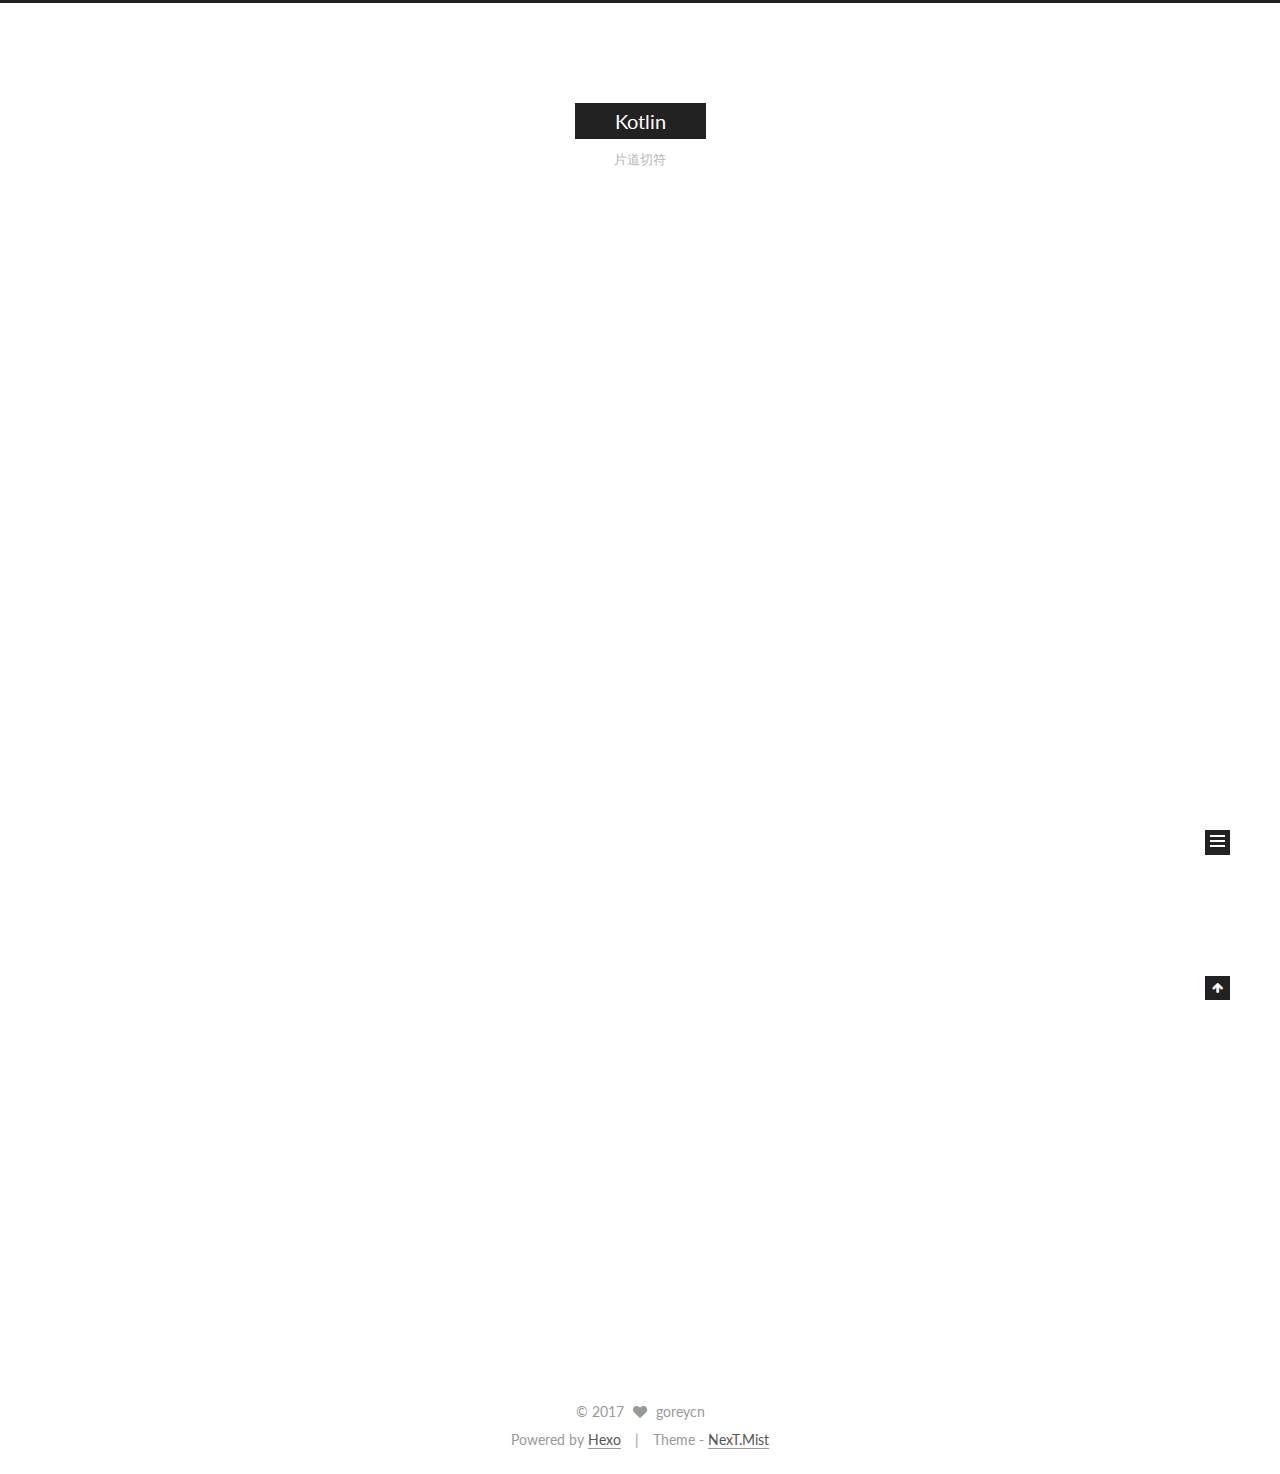
==== index.html @ f043ddad "Site updated: 2017-02-06 11:57:36" ====
<!doctype html>



  


<html class="theme-next mist use-motion" lang="en">
<head>
  <meta charset="UTF-8"/>
<meta http-equiv="X-UA-Compatible" content="IE=edge" />
<meta name="viewport" content="width=device-width, initial-scale=1, maximum-scale=1"/>



<meta http-equiv="Cache-Control" content="no-transform" />
<meta http-equiv="Cache-Control" content="no-siteapp" />












  
  
  <link href="/lib/fancybox/source/jquery.fancybox.css?v=2.1.5" rel="stylesheet" type="text/css" />




  
  
  
  

  
    
    
  

  

  

  

  

  
    
    
    <link href="//fonts.googleapis.com/css?family=Lato:300,300italic,400,400italic,700,700italic&subset=latin,latin-ext" rel="stylesheet" type="text/css">
  






<link href="/lib/font-awesome/css/font-awesome.min.css?v=4.6.2" rel="stylesheet" type="text/css" />

<link href="/css/main.css?v=5.1.0" rel="stylesheet" type="text/css" />


  <meta name="keywords" content="Hexo, NexT" />








  <link rel="shortcut icon" type="image/x-icon" href="/favicon.ico?v=5.1.0" />






<meta name="description" content="月を見るたび思い出せ">
<meta property="og:type" content="website">
<meta property="og:title" content="Kotlin">
<meta property="og:url" content="http://www.kotlin.me/index.html">
<meta property="og:site_name" content="Kotlin">
<meta property="og:description" content="月を見るたび思い出せ">
<meta name="twitter:card" content="summary">
<meta name="twitter:title" content="Kotlin">
<meta name="twitter:description" content="月を見るたび思い出せ">



<script type="text/javascript" id="hexo.configurations">
  var NexT = window.NexT || {};
  var CONFIG = {
    root: '/',
    scheme: 'Mist',
    sidebar: {"position":"left","display":"post"},
    fancybox: true,
    motion: true,
    duoshuo: {
      userId: '0',
      author: 'Author'
    },
    algolia: {
      applicationID: '',
      apiKey: '',
      indexName: '',
      hits: {"per_page":10},
      labels: {"input_placeholder":"Search for Posts","hits_empty":"We didn't find any results for the search: ${query}","hits_stats":"${hits} results found in ${time} ms"}
    }
  };
</script>



  <link rel="canonical" href="http://www.kotlin.me/"/>





  <title> Kotlin </title>
</head>

<body itemscope itemtype="http://schema.org/WebPage" lang="en">

  










  
  
    
  

  <div class="container one-collumn sidebar-position-left 
   page-home 
 ">
    <div class="headband"></div>

    <header id="header" class="header" itemscope itemtype="http://schema.org/WPHeader">
      <div class="header-inner"><div class="site-meta ">
  

  <div class="custom-logo-site-title">
    <a href="/"  class="brand" rel="start">
      <span class="logo-line-before"><i></i></span>
      <span class="site-title">Kotlin</span>
      <span class="logo-line-after"><i></i></span>
    </a>
  </div>
    
      <p class="site-subtitle">片道切符</p>
    
</div>

<div class="site-nav-toggle">
  <button>
    <span class="btn-bar"></span>
    <span class="btn-bar"></span>
    <span class="btn-bar"></span>
  </button>
</div>

<nav class="site-nav">
  

  
    <ul id="menu" class="menu">
      
        
        <li class="menu-item menu-item-home">
          <a href="/" rel="section">
            
              <i class="menu-item-icon fa fa-fw fa-home"></i> <br />
            
            Home
          </a>
        </li>
      
        
        <li class="menu-item menu-item-archives">
          <a href="/archives" rel="section">
            
              <i class="menu-item-icon fa fa-fw fa-archive"></i> <br />
            
            Archives
          </a>
        </li>
      

      
    </ul>
  

  
</nav>



 </div>
    </header>

    <main id="main" class="main">
      <div class="main-inner">
        <div class="content-wrap">
          <div id="content" class="content">
            
  <section id="posts" class="posts-expand">
    
      

  

  
  
  

  <article class="post post-type-normal " itemscope itemtype="http://schema.org/Article">
  <link itemprop="mainEntityOfPage" href="http://www.kotlin.me/2017/02/06/hello-world/">

  <span style="display:none" itemprop="author" itemscope itemtype="http://schema.org/Person">
    <meta itemprop="name" content="goreycn">
    <meta itemprop="description" content="">
    <meta itemprop="image" content="/uploads/avatar.jpg">
  </span>

  <span style="display:none" itemprop="publisher" itemscope itemtype="http://schema.org/Organization">
    <meta itemprop="name" content="Kotlin">
    <span style="display:none" itemprop="logo" itemscope itemtype="http://schema.org/ImageObject">
      <img style="display:none;" itemprop="url image" alt="Kotlin" src="">
    </span>
  </span>

    
      <header class="post-header">

        
        
          <h1 class="post-title" itemprop="name headline">
            
            
              
                
                <a class="post-title-link" href="/2017/02/06/hello-world/" itemprop="url">
                  Hello World
                </a>
              
            
          </h1>
        

        <div class="post-meta">
          <span class="post-time">
            
              <span class="post-meta-item-icon">
                <i class="fa fa-calendar-o"></i>
              </span>
              
                <span class="post-meta-item-text">Posted on</span>
              
              <time title="Post created" itemprop="dateCreated datePublished" datetime="2017-02-06T10:42:51+08:00">
                2017-02-06
              </time>
            

            

            
          </span>

          

          
            
              <span class="post-comments-count">
                <span class="post-meta-divider">|</span>
                <span class="post-meta-item-icon">
                  <i class="fa fa-comment-o"></i>
                </span>
                <a href="/2017/02/06/hello-world/#comments" itemprop="discussionUrl">
                  <span class="post-comments-count ds-thread-count" data-thread-key="2017/02/06/hello-world/" itemprop="commentCount"></span>
                </a>
              </span>
            
          

          

          
          

          

          

        </div>
      </header>
    


    <div class="post-body" itemprop="articleBody">

      
      

      
        
          
            <p>Welcome to <a href="https://hexo.io/" target="_blank" rel="external">Hexo</a>! This is your very first post. Check <a href="https://hexo.io/docs/" target="_blank" rel="external">documentation</a> for more info. If you get any problems when using Hexo, you can find the answer in <a href="https://hexo.io/docs/troubleshooting.html" target="_blank" rel="external">troubleshooting</a> or you can ask me on <a href="https://github.com/hexojs/hexo/issues" target="_blank" rel="external">GitHub</a>.</p>
<h2 id="Quick-Start"><a href="#Quick-Start" class="headerlink" title="Quick Start"></a>Quick Start</h2><h3 id="Create-a-new-post"><a href="#Create-a-new-post" class="headerlink" title="Create a new post"></a>Create a new post</h3><figure class="highlight bash"><table><tr><td class="gutter"><pre><div class="line">1</div></pre></td><td class="code"><pre><div class="line">$ hexo new <span class="string">"My New Post"</span></div></pre></td></tr></table></figure>
<p>More info: <a href="https://hexo.io/docs/writing.html" target="_blank" rel="external">Writing</a></p>
<h3 id="Run-server"><a href="#Run-server" class="headerlink" title="Run server"></a>Run server</h3><figure class="highlight bash"><table><tr><td class="gutter"><pre><div class="line">1</div></pre></td><td class="code"><pre><div class="line">$ hexo server</div></pre></td></tr></table></figure>
<p>More info: <a href="https://hexo.io/docs/server.html" target="_blank" rel="external">Server</a></p>
<h3 id="Generate-static-files"><a href="#Generate-static-files" class="headerlink" title="Generate static files"></a>Generate static files</h3><figure class="highlight bash"><table><tr><td class="gutter"><pre><div class="line">1</div></pre></td><td class="code"><pre><div class="line">$ hexo generate</div></pre></td></tr></table></figure>
<p>More info: <a href="https://hexo.io/docs/generating.html" target="_blank" rel="external">Generating</a></p>
<h3 id="Deploy-to-remote-sites"><a href="#Deploy-to-remote-sites" class="headerlink" title="Deploy to remote sites"></a>Deploy to remote sites</h3><figure class="highlight bash"><table><tr><td class="gutter"><pre><div class="line">1</div></pre></td><td class="code"><pre><div class="line">$ hexo deploy</div></pre></td></tr></table></figure>
<p>More info: <a href="https://hexo.io/docs/deployment.html" target="_blank" rel="external">Deployment</a></p>

          
        
      
    </div>

    <div>
      
    </div>

    <div>
      
    </div>


    <footer class="post-footer">
      

      

      
      
        <div class="post-eof"></div>
      
    </footer>
  </article>


    
  </section>

  

          
          </div>
          


          

        </div>
        
          
  
  <div class="sidebar-toggle">
    <div class="sidebar-toggle-line-wrap">
      <span class="sidebar-toggle-line sidebar-toggle-line-first"></span>
      <span class="sidebar-toggle-line sidebar-toggle-line-middle"></span>
      <span class="sidebar-toggle-line sidebar-toggle-line-last"></span>
    </div>
  </div>

  <aside id="sidebar" class="sidebar">
    <div class="sidebar-inner">

      

      

      <section class="site-overview sidebar-panel sidebar-panel-active">
        <div class="site-author motion-element" itemprop="author" itemscope itemtype="http://schema.org/Person">
          <img class="site-author-image" itemprop="image"
               src="/uploads/avatar.jpg"
               alt="goreycn" />
          <p class="site-author-name" itemprop="name">goreycn</p>
          <p class="site-description motion-element" itemprop="description">月を見るたび思い出せ</p>
        </div>
        <nav class="site-state motion-element">
        
          
            <div class="site-state-item site-state-posts">
              <a href="/archives">
                <span class="site-state-item-count">1</span>
                <span class="site-state-item-name">posts</span>
              </a>
            </div>
          

          

          

        </nav>

        

        <div class="links-of-author motion-element">
          
        </div>

        
        

        
        

        


      </section>

      

    </div>
  </aside>


        
      </div>
    </main>

    <footer id="footer" class="footer">
      <div class="footer-inner">
        <div class="copyright" >
  
  &copy; 
  <span itemprop="copyrightYear">2017</span>
  <span class="with-love">
    <i class="fa fa-heart"></i>
  </span>
  <span class="author" itemprop="copyrightHolder">goreycn</span>
</div>


<div class="powered-by">
  Powered by <a class="theme-link" href="https://hexo.io">Hexo</a>
</div>

<div class="theme-info">
  Theme -
  <a class="theme-link" href="https://github.com/iissnan/hexo-theme-next">
    NexT.Mist
  </a>
</div>


        

        
      </div>
    </footer>

    <div class="back-to-top">
      <i class="fa fa-arrow-up"></i>
    </div>
  </div>

  

<script type="text/javascript">
  if (Object.prototype.toString.call(window.Promise) !== '[object Function]') {
    window.Promise = null;
  }
</script>









  




  
  <script type="text/javascript" src="/lib/jquery/index.js?v=2.1.3"></script>

  
  <script type="text/javascript" src="/lib/fastclick/lib/fastclick.min.js?v=1.0.6"></script>

  
  <script type="text/javascript" src="/lib/jquery_lazyload/jquery.lazyload.js?v=1.9.7"></script>

  
  <script type="text/javascript" src="/lib/velocity/velocity.min.js?v=1.2.1"></script>

  
  <script type="text/javascript" src="/lib/velocity/velocity.ui.min.js?v=1.2.1"></script>

  
  <script type="text/javascript" src="/lib/fancybox/source/jquery.fancybox.pack.js?v=2.1.5"></script>


  


  <script type="text/javascript" src="/js/src/utils.js?v=5.1.0"></script>

  <script type="text/javascript" src="/js/src/motion.js?v=5.1.0"></script>



  
  

  

  


  <script type="text/javascript" src="/js/src/bootstrap.js?v=5.1.0"></script>



  

  
    
  

  <script type="text/javascript">
    var duoshuoQuery = {short_name:"kotlin"};
    (function() {
      var ds = document.createElement('script');
      ds.type = 'text/javascript';ds.async = true;
      ds.id = 'duoshuo-script';
      ds.src = (document.location.protocol == 'https:' ? 'https:' : 'http:') + '//static.duoshuo.com/embed.js';
      ds.charset = 'UTF-8';
      (document.getElementsByTagName('head')[0]
      || document.getElementsByTagName('body')[0]).appendChild(ds);
    })();
  </script>

  
    
    
    <script src="/lib/ua-parser-js/dist/ua-parser.min.js?v=0.7.9"></script>
    <script src="/js/src/hook-duoshuo.js"></script>
  












  
  

  

  

  

  


</body>
</html>
---- css/main.css ----
/* normalize.css v3.0.2 | MIT License | git.io/normalize */
html {
  font-family: sans-serif; /* 1 */
  -ms-text-size-adjust: 100%; /* 2 */
  -webkit-text-size-adjust: 100%; /* 2 */
}
body {
  margin: 0;
}
article,
aside,
details,
figcaption,
figure,
footer,
header,
hgroup,
main,
menu,
nav,
section,
summary {
  display: block;
}
audio,
canvas,
progress,
video {
  display: inline-block; /* 1 */
  vertical-align: baseline; /* 2 */
}
audio:not([controls]) {
  display: none;
  height: 0;
}
[hidden],
template {
  display: none;
}
a {
  background-color: transparent;
}
a:active,
a:hover {
  outline: 0;
}
abbr[title] {
  border-bottom: 1px dotted;
}
b,
strong {
  font-weight: bold;
}
dfn {
  font-style: italic;
}
h1 {
  font-size: 2em;
  margin: 0.67em 0;
}
mark {
  background: #ff0;
  color: #000;
}
small {
  font-size: 80%;
}
sub,
sup {
  font-size: 75%;
  line-height: 0;
  position: relative;
  vertical-align: baseline;
}
sup {
  top: -0.5em;
}
sub {
  bottom: -0.25em;
}
img {
  border: 0;
}
svg:not(:root) {
  overflow: hidden;
}
figure {
  margin: 1em 40px;
}
hr {
  -moz-box-sizing: content-box;
  box-sizing: content-box;
  height: 0;
}
pre {
  overflow: auto;
}
code,
kbd,
pre,
samp {
  font-family: monospace, monospace;
  font-size: 1em;
}
button,
input,
optgroup,
select,
textarea {
  color: inherit; /* 1 */
  font: inherit; /* 2 */
  margin: 0; /* 3 */
}
button {
  overflow: visible;
}
button,
select {
  text-transform: none;
}
button,
html input[type="button"],
input[type="reset"],
input[type="submit"] {
  -webkit-appearance: button; /* 2 */
  cursor: pointer; /* 3 */
}
button[disabled],
html input[disabled] {
  cursor: default;
}
button::-moz-focus-inner,
input::-moz-focus-inner {
  border: 0;
  padding: 0;
}
input {
  line-height: normal;
}
input[type="checkbox"],
input[type="radio"] {
  box-sizing: border-box; /* 1 */
  padding: 0; /* 2 */
}
input[type="number"]::-webkit-inner-spin-button,
input[type="number"]::-webkit-outer-spin-button {
  height: auto;
}
input[type="search"] {
  -webkit-appearance: textfield; /* 1 */
  -moz-box-sizing: content-box;
  -webkit-box-sizing: content-box; /* 2 */
  box-sizing: content-box;
}
input[type="search"]::-webkit-search-cancel-button,
input[type="search"]::-webkit-search-decoration {
  -webkit-appearance: none;
}
fieldset {
  border: 1px solid #c0c0c0;
  margin: 0 2px;
  padding: 0.35em 0.625em 0.75em;
}
legend {
  border: 0; /* 1 */
  padding: 0; /* 2 */
}
textarea {
  overflow: auto;
}
optgroup {
  font-weight: bold;
}
table {
  border-collapse: collapse;
  border-spacing: 0;
}
td,
th {
  padding: 0;
}
::selection {
  background: #262a30;
  color: #fff;
}
body {
  position: relative;
  font-family: 'Lato', "PingFang SC", "Microsoft YaHei", sans-serif;
  font-size: 14px;
  line-height: 2;
  color: #555;
  background: #fff;
}
@media (max-width: 767px) {
  body {
    padding-right: 0 !important;
  }
}
@media (min-width: 768px) and (max-width: 991px) {
  body {
    padding-right: 0 !important;
  }
}
@media (min-width: 1600px) {
  body {
    font-size: 16px;
  }
}
h1,
h2,
h3,
h4,
h5,
h6 {
  margin: 0;
  padding: 0;
  font-weight: bold;
  line-height: 1.5;
  font-family: 'Lato', "PingFang SC", "Microsoft YaHei", sans-serif;
}
h2,
h3,
h4,
h5,
h6 {
  margin: 20px 0 15px;
}
h1 {
  font-size: 22px;
}
@media (max-width: 767px) {
  h1 {
    font-size: 18px;
  }
}
h2 {
  font-size: 20px;
}
@media (max-width: 767px) {
  h2 {
    font-size: 16px;
  }
}
h3 {
  font-size: 18px;
}
@media (max-width: 767px) {
  h3 {
    font-size: 14px;
  }
}
h4 {
  font-size: 16px;
}
@media (max-width: 767px) {
  h4 {
    font-size: 12px;
  }
}
h5 {
  font-size: 14px;
}
@media (max-width: 767px) {
  h5 {
    font-size: 10px;
  }
}
h6 {
  font-size: 12px;
}
@media (max-width: 767px) {
  h6 {
    font-size: 8px;
  }
}
p {
  margin: 0 0 25px 0;
}
a {
  color: #555;
  text-decoration: none;
  border-bottom: 1px solid #999;
  word-wrap: break-word;
}
a:hover {
  color: #222;
  border-bottom-color: #222;
}
ul {
  list-style: none;
}
blockquote {
  margin: 0;
  padding: 0;
}
img {
  display: block;
  margin: auto;
  max-width: 100%;
  height: auto;
}
hr {
  margin: 40px 0;
  height: 3px;
  border: none;
  background-color: #ddd;
  background-image: repeating-linear-gradient(-45deg, #fff, #fff 4px, transparent 4px, transparent 8px);
}
blockquote {
  padding: 0 15px;
  color: #666;
  border-left: 4px solid #ddd;
}
blockquote cite::before {
  content: "-";
  padding: 0 5px;
}
dt {
  font-weight: 700;
}
dd {
  margin: 0;
  padding: 0;
}
.text-left {
  text-align: left;
}
.text-center {
  text-align: center;
}
.text-right {
  text-align: right;
}
.text-justify {
  text-align: justify;
}
.text-nowrap {
  white-space: nowrap;
}
.text-lowercase {
  text-transform: lowercase;
}
.text-uppercase {
  text-transform: uppercase;
}
.text-capitalize {
  text-transform: capitalize;
}
.center-block {
  display: block;
  margin-left: auto;
  margin-right: auto;
}
.clearfix:before,
.clearfix:after {
  content: " ";
  display: table;
}
.clearfix:after {
  clear: both;
}
.pullquote {
  width: 45%;
}
.pullquote.left {
  float: left;
  margin-left: 5px;
  margin-right: 10px;
}
.pullquote.right {
  float: right;
  margin-left: 10px;
  margin-right: 5px;
}
.affix.affix.affix {
  position: fixed;
}
.translation {
  margin-top: -20px;
  font-size: 14px;
  color: #999;
}
.scrollbar-measure {
  width: 100px;
  height: 100px;
  overflow: scroll;
  position: absolute;
  top: -9999px;
}
.use-motion .motion-element {
  opacity: 0;
}
#local-search-input {
  padding: 3px;
  border: none;
  text-indent: 14px;
  border-radius: 0;
  width: 140px;
  outline: none;
  border-bottom: 1px solid #999;
  background: inherit;
  opacity: 0.5;
}
#local-search-input:focus {
  opacity: 1;
}
.search-icon {
  position: absolute;
  top: 9px;
}
table {
  margin: 20px 0;
  width: 100%;
  border-collapse: collapse;
  border-spacing: 0;
  border: 1px solid #ddd;
  font-size: 14px;
  table-layout: fixed;
  word-wrap: break-all;
}
table>tbody>tr:nth-of-type(odd) {
  background-color: #f9f9f9;
}
table>tbody>tr:hover {
  background-color: #f5f5f5;
}
caption,
th,
td {
  padding: 8px;
  text-align: left;
  vertical-align: middle;
  font-weight: normal;
}
th,
td {
  border-bottom: 3px solid #ddd;
  border-right: 1px solid #eee;
}
th {
  padding-bottom: 10px;
  font-weight: 700;
}
td {
  border-bottom-width: 1px;
}
html,
body {
  height: 100%;
}
.container {
  position: relative;
  min-height: 100%;
}
.header-inner {
  margin: 0 auto;
  padding: 100px 0 70px;
  width: 700px;
}
@media (min-width: 1600px) {
  .container .header-inner {
    width: 900px;
  }
}
.main {
  padding-bottom: 150px;
}
.main-inner {
  margin: 0 auto;
  width: 700px;
}
@media (min-width: 1600px) {
  .container .main-inner {
    width: 900px;
  }
}
.footer {
  position: absolute;
  left: 0;
  bottom: 0;
  width: 100%;
  min-height: 50px;
}
.footer-inner {
  box-sizing: border-box;
  margin: 20px auto;
  width: 700px;
}
@media (min-width: 1600px) {
  .container .footer-inner {
    width: 900px;
  }
}
pre,
.highlight {
  overflow: auto;
  margin: 20px 0;
  padding: 0;
  font-size: 13px;
  color: #4d4d4c;
  background: #f7f7f7;
  line-height: 1.6;
}
pre,
code {
  font-family: consolas, Menlo, "PingFang SC", "Microsoft YaHei", monospace;
}
code {
  padding: 2px 4px;
  word-wrap: break-word;
  color: #4d4d4c;
  background: #f7f7f7;
  border-radius: 3px;
  font-size: 13px;
}
pre code {
  padding: 0;
  color: #4d4d4c;
  background: none;
  text-shadow: none;
}
.highlight {
  border-radius: 1px;
}
.highlight pre {
  border: none;
  margin: 0;
  padding: 10px 0;
}
.highlight table {
  margin: 0;
  width: auto;
  border: none;
}
.highlight td {
  border: none;
  padding: 0;
}
.highlight figcaption {
  font-size: 1em;
  color: #4d4d4c;
  line-height: 1em;
  margin-bottom: 1em;
}
.highlight figcaption:before,
.highlight figcaption:after {
  content: " ";
  display: table;
}
.highlight figcaption:after {
  clear: both;
}
.highlight figcaption a {
  float: right;
  color: #4d4d4c;
}
.highlight figcaption a:hover {
  border-bottom-color: #4d4d4c;
}
.highlight .gutter pre {
  padding-left: 10px;
  padding-right: 10px;
  color: #869194;
  text-align: right;
  background-color: #eff2f3;
}
.highlight .code pre {
  padding-left: 10px;
  padding-right: 10px;
  background-color: #f7f7f7;
}
.highlight .line {
  height: 20px;
}
.gutter {
  -webkit-user-select: none;
  -moz-user-select: none;
  -ms-user-select: none;
  user-select: none;
}
.gist table {
  width: auto;
}
.gist table td {
  border: none;
}
pre .deletion {
  background: #fdd;
}
pre .addition {
  background: #dfd;
}
pre .meta {
  color: #8959a8;
}
pre .comment {
  color: #8e908c;
}
pre .variable,
pre .attribute,
pre .tag,
pre .regexp,
pre .ruby .constant,
pre .xml .tag .title,
pre .xml .pi,
pre .xml .doctype,
pre .html .doctype,
pre .css .id,
pre .css .class,
pre .css .pseudo {
  color: #c82829;
}
pre .number,
pre .preprocessor,
pre .built_in,
pre .literal,
pre .params,
pre .constant,
pre .command {
  color: #f5871f;
}
pre .ruby .class .title,
pre .css .rules .attribute,
pre .string,
pre .value,
pre .inheritance,
pre .header,
pre .ruby .symbol,
pre .xml .cdata,
pre .special,
pre .number,
pre .formula {
  color: #718c00;
}
pre .title,
pre .css .hexcolor {
  color: #3e999f;
}
pre .function,
pre .python .decorator,
pre .python .title,
pre .ruby .function .title,
pre .ruby .title .keyword,
pre .perl .sub,
pre .javascript .title,
pre .coffeescript .title {
  color: #4271ae;
}
pre .keyword,
pre .javascript .function {
  color: #8959a8;
}
.full-image.full-image.full-image {
  border: none;
  max-width: 100%;
  width: auto;
  margin: 20px auto;
}
@media (min-width: 992px) {
  .full-image.full-image.full-image {
    max-width: none;
    width: 110%;
    margin: 25px -5%;
  }
}
.blockquote-center,
.page-home .post-type-quote blockquote,
.page-post-detail .post-type-quote blockquote {
  position: relative;
  margin: 40px 0;
  padding: 0;
  border-left: none;
  text-align: center;
}
.blockquote-center::before,
.page-home .post-type-quote blockquote::before,
.page-post-detail .post-type-quote blockquote::before,
.blockquote-center::after,
.page-home .post-type-quote blockquote::after,
.page-post-detail .post-type-quote blockquote::after {
  position: absolute;
  content: ' ';
  display: block;
  width: 100%;
  height: 24px;
  opacity: 0.2;
  background-repeat: no-repeat;
  background-position: 0 -6px;
  background-size: 22px 22px;
}
.blockquote-center::before,
.page-home .post-type-quote blockquote::before,
.page-post-detail .post-type-quote blockquote::before {
  top: -20px;
  background-image: url("../images/quote-l.svg");
  border-top: 1px solid #ccc;
}
.blockquote-center::after,
.page-home .post-type-quote blockquote::after,
.page-post-detail .post-type-quote blockquote::after {
  bottom: -20px;
  background-image: url("../images/quote-r.svg");
  border-bottom: 1px solid #ccc;
  background-position: 100% 8px;
}
.blockquote-center p,
.page-home .post-type-quote blockquote p,
.page-post-detail .post-type-quote blockquote p,
.blockquote-center div,
.page-home .post-type-quote blockquote div,
.page-post-detail .post-type-quote blockquote div {
  text-align: center;
}
.post .post-body .group-picture img {
  box-sizing: border-box;
  padding: 0 3px;
  border: none;
}
.post .group-picture-row {
  overflow: hidden;
  margin-top: 6px;
}
.post .group-picture-row:first-child {
  margin-top: 0;
}
.post .group-picture-column {
  float: left;
}
.page-post-detail .post-body .group-picture-column {
  float: none;
  margin-top: 10px;
  width: auto !important;
}
.page-post-detail .post-body .group-picture-column img {
  margin: 0 auto;
}
.page-archive .group-picture-container {
  overflow: hidden;
}
.page-archive .group-picture-row {
  float: left;
}
.page-archive .group-picture-row:first-child {
  margin-top: 6px;
}
.page-archive .group-picture-column {
  max-width: 150px;
  max-height: 150px;
}
.note {
  padding: 20px;
  margin: 20px 0;
  border: 1px solid #eee;
  border-left-width: 5px;
  border-radius: 3px;
}
.note h2,
.note h3,
.note h4,
.note h5,
.note h6 {
  margin-top: 0;
  margin-bottom: 5px;
}
.note p:last-child {
  margin-bottom: 0;
}
.note code {
  border-radius: 3px;
}
.note+.note {
  margin-top: -5px;
}
.default {
  border-left-color: #777;
}
.default h2,
.default h3,
.default h4,
.default h5,
.default h6 {
  color: #777;
}
.primary {
  border-left-color: #428bca;
}
.primary h2,
.primary h3,
.primary h4,
.primary h5,
.primary h6 {
  color: #428bca;
}
.success {
  border-left-color: #5cb85c;
}
.success h2,
.success h3,
.success h4,
.success h5,
.success h6 {
  color: #5cb85c;
}
.danger {
  border-left-color: #d9534f;
}
.danger h2,
.danger h3,
.danger h4,
.danger h5,
.danger h6 {
  color: #d9534f;
}
.warning {
  border-left-color: #f0ad4e;
}
.warning h2,
.warning h3,
.warning h4,
.warning h5,
.warning h6 {
  color: #f0ad4e;
}
.info {
  border-left-color: #5bc0de;
}
.info h2,
.info h3,
.info h4,
.info h5,
.info h6 {
  color: #5bc0de;
}
.btn {
  display: inline-block;
  padding: 0 20px;
  font-size: 14px;
  color: #fff;
  background: #222;
  border: 2px solid #222;
  text-decoration: none;
  border-radius: 0;
  transition-property: background-color;
  transition-duration: 0.2s;
  transition-timing-function: ease-in-out;
  transition-delay: 0s;
}
.btn:hover,
.post-more-link .btn:hover {
  border-color: #222;
  color: #222;
  background: #fff;
}
.btn-bar {
  display: block;
  width: 22px;
  height: 2px;
  background: #555;
  border-radius: 1px;
}
.btn-bar+.btn-bar {
  margin-top: 4px;
}
.pagination {
  margin: 120px 0 40px;
  text-align: center;
  border-top: 1px solid #eee;
}
.page-number-basic,
.pagination .prev,
.pagination .next,
.pagination .page-number,
.pagination .space {
  display: inline-block;
  position: relative;
  top: -1px;
  margin: 0 10px;
  padding: 0 10px;
  line-height: 30px;
}
@media (max-width: 767px) {
  .page-number-basic,
  .pagination .prev,
  .pagination .next,
  .pagination .page-number,
  .pagination .space {
    margin: 0 5px;
  }
}
.pagination .prev,
.pagination .next,
.pagination .page-number {
  border-bottom: 0;
  border-top: 1px solid #eee;
  transition-property: border-color;
  transition-duration: 0.2s;
  transition-timing-function: ease-in-out;
  transition-delay: 0s;
}
.pagination .prev:hover,
.pagination .next:hover,
.pagination .page-number:hover {
  border-top-color: #222;
}
.pagination .space {
  padding: 0;
  margin: 0;
}
.pagination .prev {
  margin-left: 0;
}
.pagination .next {
  margin-right: 0;
}
.pagination .page-number.current {
  color: #fff;
  background: #ccc;
  border-top-color: #ccc;
}
@media (max-width: 767px) {
  .pagination {
    border-top: none;
  }
  .pagination .prev,
  .pagination .next,
  .pagination .page-number {
    margin-bottom: 10px;
    border-top: 0;
    border-bottom: 1px solid #eee;
  }
  .pagination .prev:hover,
  .pagination .next:hover,
  .pagination .page-number:hover {
    border-bottom-color: #222;
  }
}
.comments {
  margin: 60px 20px 0;
}
.tag-cloud {
  text-align: center;
}
.tag-cloud a {
  display: inline-block;
  margin: 10px;
}
.back-to-top {
  box-sizing: border-box;
  position: fixed;
  bottom: -100px;
  right: 50px;
  z-index: 1050;
  padding: 0 6px;
  width: 25px;
  background: #222;
  font-size: 12px;
  opacity: 1;
  color: #fff;
  cursor: pointer;
  text-align: center;
  -webkit-transform: translateZ(0);
  transition-property: bottom;
  transition-duration: 0.2s;
  transition-timing-function: ease-in-out;
  transition-delay: 0s;
}
@media (max-width: 767px) {
  .back-to-top {
    display: none;
  }
}
@media (min-width: 768px) and (max-width: 991px) {
  .back-to-top {
    display: none;
  }
}
.back-to-top.back-to-top-on {
  bottom: 19px;
}
.header {
  background: #fff;
}
.header-inner {
  position: relative;
}
.headband {
  height: 3px;
  background: #222;
}
.site-meta {
  margin: 0;
  text-align: center;
}
@media (max-width: 767px) {
  .site-meta {
    text-align: center;
  }
}
.brand {
  position: relative;
  display: inline-block;
  padding: 0 40px;
  color: #fff;
  background: #222;
  border-bottom: none;
}
.brand:hover {
  color: #fff;
}
.logo {
  display: inline-block;
  margin-right: 5px;
  line-height: 36px;
  vertical-align: top;
}
.site-title {
  display: inline-block;
  vertical-align: top;
  line-height: 36px;
  font-size: 20px;
  font-weight: normal;
  font-family: 'Lato', "PingFang SC", "Microsoft YaHei", sans-serif;
}
.site-subtitle {
  margin-top: 10px;
  font-size: 13px;
  color: #999;
}
.use-motion .brand {
  opacity: 0;
}
.use-motion .logo,
.use-motion .site-title,
.use-motion .site-subtitle {
  opacity: 0;
  position: relative;
  top: -10px;
}
.site-nav-toggle {
  display: none;
  position: absolute;
  top: 10px;
  left: 10px;
}
@media (max-width: 767px) {
  .site-nav-toggle {
    display: block;
  }
}
.site-nav-toggle button {
  margin-top: 2px;
  padding: 9px 10px;
  background: transparent;
  border: none;
}
@media (max-width: 767px) {
  .site-nav {
    display: none;
    margin: 0 -10px;
    padding: 0 10px;
    clear: both;
    border-top: 1px solid #ddd;
  }
}
@media (min-width: 768px) and (max-width: 991px) {
  .site-nav {
    display: block !important;
  }
}
@media (min-width: 992px) {
  .site-nav {
    display: block !important;
  }
}
.menu {
  margin-top: 20px;
  padding-left: 0;
  text-align: center;
}
.menu .menu-item {
  display: inline-block;
  margin: 0 10px;
}
@media screen and (max-width: 767px) {
  .menu .menu-item {
    margin-top: 10px;
  }
}
.menu .menu-item a {
  display: block;
  font-size: 13px;
  text-transform: capitalize;
  line-height: inherit;
  border-bottom: 1px solid transparent;
  transition-property: border-color;
  transition-duration: 0.2s;
  transition-timing-function: ease-in-out;
  transition-delay: 0s;
}
.menu .menu-item a:hover {
  border-bottom-color: #222;
}
.menu .menu-item .fa {
  margin-right: 5px;
}
.use-motion .menu-item {
  opacity: 0;
}
.post-body {
  font-family: 'Lato', "PingFang SC", "Microsoft YaHei", sans-serif;
}
@media (max-width: 767px) {
  .post-body {
    word-break: break-word;
  }
}
.post-body .fancybox img {
  display: block !important;
  margin: 0 auto;
  cursor: pointer;
  cursor: zoom-in;
  cursor: -webkit-zoom-in;
}
.post-body .image-caption,
.post-body .figure .caption {
  margin: 10px auto 15px;
  text-align: center;
  font-size: 14px;
  color: #999;
  font-weight: bold;
  line-height: 1;
}
.post-sticky-flag {
  display: inline-block;
  font-size: 16px;
  -ms-transform: rotate(30deg);
  -webkit-transform: rotate(30deg);
  -moz-transform: rotate(30deg);
  -ms-transform: rotate(30deg);
  -o-transform: rotate(30deg);
  transform: rotate(30deg);
}
.posts-expand {
  padding-top: 40px;
}
@media (max-width: 767px) {
  .posts-expand {
    margin: 0 20px;
  }
  .post-body pre,
  .post-body .highlight {
    padding: 10px;
  }
  .post-body pre .gutter pre,
  .post-body .highlight .gutter pre {
    padding-right: 10px;
  }
}
@media (min-width: 992px) {
  .posts-expand .post-body {
    text-align: justify;
  }
}
.posts-expand .post-body h2,
.posts-expand .post-body h3,
.posts-expand .post-body h4,
.posts-expand .post-body h5,
.posts-expand .post-body h6 {
  padding-top: 10px;
}
.posts-expand .post-body h2 .header-anchor,
.posts-expand .post-body h3 .header-anchor,
.posts-expand .post-body h4 .header-anchor,
.posts-expand .post-body h5 .header-anchor,
.posts-expand .post-body h6 .header-anchor {
  float: right;
  margin-left: 10px;
  color: #ccc;
  border-bottom-style: none;
  visibility: hidden;
}
.posts-expand .post-body h2 .header-anchor:hover,
.posts-expand .post-body h3 .header-anchor:hover,
.posts-expand .post-body h4 .header-anchor:hover,
.posts-expand .post-body h5 .header-anchor:hover,
.posts-expand .post-body h6 .header-anchor:hover {
  color: inherit;
}
.posts-expand .post-body h2:hover .header-anchor,
.posts-expand .post-body h3:hover .header-anchor,
.posts-expand .post-body h4:hover .header-anchor,
.posts-expand .post-body h5:hover .header-anchor,
.posts-expand .post-body h6:hover .header-anchor {
  visibility: visible;
}
.posts-expand .post-body ul li {
  list-style: circle;
}
.posts-expand .post-body img {
  box-sizing: border-box;
  margin: auto;
  padding: 3px;
  border: 1px solid #ddd;
}
.posts-expand .fancybox img {
  margin: 0 auto;
}
@media (max-width: 767px) {
  .posts-collapse {
    margin: 0 20px;
  }
  .posts-collapse .post-title,
  .posts-collapse .post-meta {
    display: block;
    width: auto;
    text-align: left;
  }
}
.posts-collapse {
  position: relative;
  z-index: 1010;
  margin-left: 55px;
}
.posts-collapse::after {
  content: " ";
  position: absolute;
  top: 20px;
  left: 0;
  margin-left: -2px;
  width: 4px;
  height: 100%;
  background: #f5f5f5;
  z-index: -1;
}
@media (max-width: 767px) {
  .posts-collapse {
    margin: 0 20px;
  }
}
.posts-collapse .collection-title {
  position: relative;
  margin: 60px 0;
}
.posts-collapse .collection-title h2 {
  margin-left: 20px;
}
.posts-collapse .collection-title small {
  color: #bbb;
}
.posts-collapse .collection-title::before {
  content: " ";
  position: absolute;
  left: 0;
  top: 50%;
  margin-left: -4px;
  margin-top: -4px;
  width: 8px;
  height: 8px;
  background: #bbb;
  border-radius: 50%;
}
.posts-collapse .post {
  margin: 30px 0;
}
.posts-collapse .post-header {
  position: relative;
  transition-duration: 0.2s;
  transition-timing-function: ease-in-out;
  transition-delay: 0s;
  transition-property: border;
  border-bottom: 1px dashed #ccc;
}
.posts-collapse .post-header::before {
  content: " ";
  position: absolute;
  left: 0;
  top: 12px;
  width: 6px;
  height: 6px;
  margin-left: -4px;
  background: #bbb;
  border-radius: 50%;
  border: 1px solid #fff;
  transition-duration: 0.2s;
  transition-timing-function: ease-in-out;
  transition-delay: 0s;
  transition-property: background;
}
.posts-collapse .post-header:hover {
  border-bottom-color: #666;
}
.posts-collapse .post-header:hover::before {
  background: #222;
}
.posts-collapse .post-meta {
  position: absolute;
  font-size: 12px;
  left: 20px;
  top: 5px;
}
.posts-collapse .post-comments-count {
  display: none;
}
.posts-collapse .post-title {
  margin-left: 60px;
  font-size: 16px;
  font-weight: normal;
  line-height: inherit;
}
.posts-collapse .post-title::after {
  margin-left: 3px;
  opacity: 0.6;
}
.posts-collapse .post-title a {
  color: #666;
  border-bottom: none;
}
.page-home .post-type-quote .post-header,
.page-post-detail .post-type-quote .post-header,
.page-home .post-type-quote .post-tags,
.page-post-detail .post-type-quote .post-tags {
  display: none;
}
.posts-expand .post-title {
  font-size: 26px;
  text-align: center;
  word-break: break-word;
  font-weight: 400;
}
@media (max-width: 767px) {
  .posts-expand .post-title {
    font-size: 22px;
  }
}
.posts-expand .post-title-link {
  display: inline-block;
  position: relative;
  color: #555;
  border-bottom: none;
  line-height: 1.2;
  vertical-align: top;
}
.posts-expand .post-title-link::before {
  content: "";
  position: absolute;
  width: 100%;
  height: 2px;
  bottom: 0;
  left: 0;
  background-color: #000;
  visibility: hidden;
  -webkit-transform: scaleX(0);
  -moz-transform: scaleX(0);
  -ms-transform: scaleX(0);
  -o-transform: scaleX(0);
  transform: scaleX(0);
  transition-duration: 0.2s;
  transition-timing-function: ease-in-out;
  transition-delay: 0s;
}
.posts-expand .post-title-link:hover::before {
  visibility: visible;
  -webkit-transform: scaleX(1);
  -moz-transform: scaleX(1);
  -ms-transform: scaleX(1);
  -o-transform: scaleX(1);
  transform: scaleX(1);
}
.posts-expand .post-title-link .fa {
  font-size: 16px;
}
.posts-expand .post-meta {
  margin: 3px 0 60px 0;
  color: #999;
  font-family: 'Lato', "PingFang SC", "Microsoft YaHei", sans-serif;
  font-size: 12px;
  text-align: center;
}
.posts-expand .post-meta .post-category-list {
  display: inline-block;
  margin: 0;
  padding: 3px;
}
.posts-expand .post-meta .post-category-list-link {
  color: #999;
}
.posts-expand .post-meta .post-description {
  font-size: 14px;
  margin-top: 2px;
}
.post-meta-divider {
  margin: 0 0.5em;
}
.post-meta-item-icon {
  margin-right: 3px;
}
@media (min-width: 768px) and (max-width: 991px) {
  .post-meta-item-icon {
    display: inline-block;
  }
}
@media (max-width: 767px) {
  .post-meta-item-icon {
    display: inline-block;
  }
}
@media (min-width: 768px) and (max-width: 991px) {
  .post-meta-item-text {
    display: none;
  }
}
@media (max-width: 767px) {
  .post-meta-item-text {
    display: none;
  }
}
@media (max-width: 767px) {
  .posts-expand .post-comments-count {
    display: none;
  }
}
.post-more-link {
  margin-top: 50px;
}
.post-more-link .btn {
  color: #fff;
  font-size: 14px;
  background: #222;
  border-radius: 0;
  line-height: 2;
  margin: 0 4px 8px 4px;
}
.post-more-link .fa-fw {
  width: 1.285714285714286em;
  text-align: left;
}
.posts-expand .post-tags {
  margin-top: 40px;
  text-align: center;
}
.posts-expand .post-tags a {
  display: inline-block;
  margin-right: 10px;
  font-size: 13px;
}
.post-nav {
  display: table;
  margin-top: 60px;
  width: 100%;
  border-top: 1px solid #eee;
}
.post-nav-divider {
  display: table-cell;
  width: 10%;
}
.post-nav-item {
  display: table-cell;
  padding: 10px 0 0 0;
  width: 45%;
  vertical-align: top;
}
.post-nav-item a {
  position: relative;
  display: block;
  line-height: 25px;
  font-size: 14px;
  color: #555;
  border-bottom: none;
}
.post-nav-item a:hover {
  color: #222;
  border-bottom: none;
}
.post-nav-item a:active {
  top: 2px;
}
.post-nav-item .fa {
  position: absolute;
  top: 8px;
  left: 0;
  font-size: 12px;
}
.post-nav-next a {
  padding-left: 15px;
}
.post-nav-prev {
  text-align: right;
}
.post-nav-prev a {
  padding-right: 15px;
}
.post-nav-prev .fa {
  right: 0;
  left: auto;
}
.posts-expand .post-eof {
  display: block;
  margin: 80px auto 60px;
  width: 8%;
  height: 1px;
  background: #ccc;
  text-align: center;
}
.post:last-child .post-eof.post-eof.post-eof {
  display: none;
}
.post-gallery {
  display: table;
  table-layout: fixed;
  width: 100%;
  border-collapse: separate;
}
.post-gallery-row {
  display: table-row;
}
.post-gallery .post-gallery-img {
  display: table-cell;
  text-align: center;
  vertical-align: middle;
  border: none;
}
.post-gallery .post-gallery-img img {
  max-width: 100%;
  max-height: 100%;
  border: none;
}
.fancybox-close,
.fancybox-close:hover {
  border: none;
}
.sidebar {
  position: fixed;
  right: 0;
  top: 0;
  bottom: 0;
  width: 0;
  z-index: 1040;
  box-shadow: inset 0 2px 6px #000;
  background: #222;
  -webkit-transform: translateZ(0);
}
.sidebar a {
  color: #999;
  border-bottom-color: #555;
}
.sidebar a:hover {
  color: #eee;
}
@media (min-width: 768px) and (max-width: 991px) {
  .sidebar {
    display: none !important;
  }
}
@media (max-width: 767px) {
  .sidebar {
    display: none !important;
  }
}
.sidebar-inner {
  position: relative;
  padding: 20px 10px;
  color: #999;
  text-align: center;
}
.sidebar-toggle {
  position: fixed;
  right: 50px;
  bottom: 45px;
  width: 15px;
  height: 15px;
  padding: 5px;
  background: #222;
  line-height: 0;
  z-index: 1050;
  cursor: pointer;
  -webkit-transform: translateZ(0);
}
@media (min-width: 768px) and (max-width: 991px) {
  .sidebar-toggle {
    display: none;
  }
}
@media (max-width: 767px) {
  .sidebar-toggle {
    display: none;
  }
}
.sidebar-toggle-line {
  position: relative;
  display: inline-block;
  vertical-align: top;
  height: 2px;
  width: 100%;
  background: #fff;
  margin-top: 3px;
}
.sidebar-toggle-line:first-child {
  margin-top: 0;
}
.site-author-image {
  display: block;
  margin: 0 auto;
  padding: 2px;
  max-width: 96px;
  height: auto;
  border: 2px solid #333;
}
.site-author-name {
  margin: 5px 0 0;
  text-align: center;
  color: #f5f5f5;
  font-weight: normal;
}
.site-description {
  margin-top: 5px;
  text-align: center;
  font-size: 14px;
  color: #999;
}
.site-state {
  overflow: hidden;
  line-height: 1.4;
  white-space: nowrap;
  text-align: center;
}
.site-state-item {
  display: inline-block;
  padding: 0 15px;
  border-left: 1px solid #333;
}
.site-state-item:first-child {
  border-left: none;
}
.site-state-item a {
  border-bottom: none;
}
.site-state-item-count {
  display: block;
  text-align: center;
  color: inherit;
  font-weight: 600;
  font-size: 18px;
}
.site-state-item-name {
  font-size: 13px;
  color: inherit;
}
.feed-link {
  margin-top: 20px;
}
.feed-link a {
  display: inline-block;
  padding: 0 15px;
  color: #fc6423;
  border: 1px solid #fc6423;
  border-radius: 4px;
}
.feed-link a i {
  color: #fc6423;
  font-size: 14px;
}
.feed-link a:hover {
  color: #fff;
  background: #fc6423;
}
.feed-link a:hover i {
  color: #fff;
}
.links-of-author {
  margin-top: 20px;
}
.links-of-author a {
  display: inline-block;
  vertical-align: middle;
  margin-right: 10px;
  margin-bottom: 10px;
  border-bottom-color: #555;
  font-size: 13px;
}
.links-of-author a:before {
  display: inline-block;
  vertical-align: middle;
  margin-right: 3px;
  content: " ";
  width: 4px;
  height: 4px;
  border-radius: 50%;
  background: #912014;
}
.links-of-blogroll {
  font-size: 13px;
}
.links-of-blogroll-title {
  margin-top: 20px;
  font-size: 14px;
  font-weight: 600;
}
.links-of-blogroll-list {
  margin: 0;
  padding: 0;
}
.links-of-blogroll-item {
  padding: 2px 10px;
}
.sidebar-nav {
  margin: 0 0 20px;
  padding-left: 0;
}
.sidebar-nav li {
  display: inline-block;
  cursor: pointer;
  border-bottom: 1px solid transparent;
  font-size: 14px;
  color: #555;
}
.sidebar-nav li:hover {
  color: #f5f5f5;
}
.page-post-detail .sidebar-nav-toc {
  padding: 0 5px;
}
.page-post-detail .sidebar-nav-overview {
  margin-left: 10px;
}
.sidebar-nav .sidebar-nav-active {
  color: #87daff;
  border-bottom-color: #87daff;
}
.sidebar-nav .sidebar-nav-active:hover {
  color: #87daff;
}
.sidebar-panel {
  display: none;
}
.sidebar-panel-active {
  display: block;
}
.post-toc-empty {
  font-size: 14px;
  color: #666;
}
.post-toc-wrap {
  overflow: hidden;
}
.post-toc {
  overflow: auto;
}
.post-toc ol {
  margin: 0;
  padding: 0 2px 5px 10px;
  text-align: left;
  list-style: none;
  font-size: 14px;
}
.post-toc ol > ol {
  padding-left: 0;
}
.post-toc ol a {
  transition-duration: 0.2s;
  transition-timing-function: ease-in-out;
  transition-delay: 0s;
  transition-property: all;
  color: #999;
  border-bottom-color: #555;
}
.post-toc ol a:hover {
  color: #ccc;
  border-bottom-color: #ccc;
}
.post-toc .nav-item {
  overflow: hidden;
  text-overflow: ellipsis;
  white-space: nowrap;
  line-height: 1.8;
}
.post-toc .nav .nav-child {
  display: none;
}
.post-toc .nav .active > .nav-child {
  display: block;
}
.post-toc .nav .active-current > .nav-child {
  display: block;
}
.post-toc .nav .active-current > .nav-child > .nav-item {
  display: block;
}
.post-toc .nav .active > a {
  color: #87daff;
  border-bottom-color: #87daff;
}
.post-toc .nav .active-current > a {
  color: #87daff;
}
.post-toc .nav .active-current > a:hover {
  color: #87daff;
}
.footer {
  font-size: 14px;
  color: #999;
}
.footer img {
  border: none;
}
.footer-inner {
  text-align: center;
}
.with-love {
  display: inline-block;
  margin: 0 5px;
}
.powered-by,
.theme-info {
  display: inline-block;
}
.powered-by {
  margin-right: 10px;
}
.powered-by::after {
  content: "|";
  padding-left: 10px;
}
.cc-license {
  margin-top: 10px;
  text-align: center;
}
.cc-license .cc-opacity {
  opacity: 0.7;
  border-bottom: none;
}
.cc-license .cc-opacity:hover {
  opacity: 0.9;
}
.cc-license img {
  display: inline-block;
}
.theme-next #ds-thread #ds-reset {
  color: #555;
}
.theme-next #ds-thread #ds-reset .ds-replybox {
  margin-bottom: 30px;
}
.theme-next #ds-thread #ds-reset .ds-replybox .ds-avatar,
.theme-next #ds-reset .ds-avatar img {
  box-shadow: none;
}
.theme-next #ds-thread #ds-reset .ds-textarea-wrapper {
  border-color: #c7d4e1;
  background: none;
  border-top-right-radius: 3px;
  border-top-left-radius: 3px;
}
.theme-next #ds-thread #ds-reset .ds-textarea-wrapper textarea {
  height: 60px;
}
.theme-next #ds-reset .ds-rounded-top {
  border-radius: 0;
}
.theme-next #ds-thread #ds-reset .ds-post-toolbar {
  box-sizing: border-box;
  border: 1px solid #c7d4e1;
  background: #f6f8fa;
}
.theme-next #ds-thread #ds-reset .ds-post-options {
  height: 40px;
  border: none;
  background: none;
}
.theme-next #ds-thread #ds-reset .ds-toolbar-buttons {
  top: 11px;
}
.theme-next #ds-thread #ds-reset .ds-sync {
  top: 5px;
}
.theme-next #ds-thread #ds-reset .ds-post-button {
  top: 4px;
  right: 5px;
  width: 90px;
  height: 30px;
  border: 1px solid #c5ced7;
  border-radius: 3px;
  background-image: linear-gradient(#fbfbfc, #f5f7f9);
  color: #60676d;
}
.theme-next #ds-thread #ds-reset .ds-post-button:hover {
  background-position: 0 -30px;
  color: #60676d;
}
.theme-next #ds-thread #ds-reset .ds-comments-info {
  padding: 10px 0;
}
.theme-next #ds-thread #ds-reset .ds-sort {
  display: none;
}
.theme-next #ds-thread #ds-reset li.ds-tab a.ds-current {
  border: none;
  background: #f6f8fa;
  color: #60676d;
}
.theme-next #ds-thread #ds-reset li.ds-tab a.ds-current:hover {
  background-color: #e9f0f7;
  color: #60676d;
}
.theme-next #ds-thread #ds-reset li.ds-tab a {
  border-radius: 2px;
  padding: 5px;
}
.theme-next #ds-thread #ds-reset .ds-login-buttons p {
  color: #999;
  line-height: 36px;
}
.theme-next #ds-thread #ds-reset .ds-login-buttons .ds-service-list li {
  height: 28px;
}
.theme-next #ds-thread #ds-reset .ds-service-list a {
  background: none;
  padding: 5px;
  border: 1px solid;
  border-radius: 3px;
  text-align: center;
}
.theme-next #ds-thread #ds-reset .ds-service-list a:hover {
  color: #fff;
  background: #666;
}
.theme-next #ds-thread #ds-reset .ds-service-list .ds-weibo {
  color: #fc9b00;
  border-color: #fc9b00;
}
.theme-next #ds-thread #ds-reset .ds-service-list .ds-weibo:hover {
  background: #fc9b00;
}
.theme-next #ds-thread #ds-reset .ds-service-list .ds-qq {
  color: #60a3ec;
  border-color: #60a3ec;
}
.theme-next #ds-thread #ds-reset .ds-service-list .ds-qq:hover {
  background: #60a3ec;
}
.theme-next #ds-thread #ds-reset .ds-service-list .ds-renren {
  color: #2e7ac4;
  border-color: #2e7ac4;
}
.theme-next #ds-thread #ds-reset .ds-service-list .ds-renren:hover {
  background: #2e7ac4;
}
.theme-next #ds-thread #ds-reset .ds-service-list .ds-douban {
  color: #37994c;
  border-color: #37994c;
}
.theme-next #ds-thread #ds-reset .ds-service-list .ds-douban:hover {
  background: #37994c;
}
.theme-next #ds-thread #ds-reset .ds-service-list .ds-kaixin {
  color: #fef20d;
  border-color: #fef20d;
}
.theme-next #ds-thread #ds-reset .ds-service-list .ds-kaixin:hover {
  background: #fef20d;
}
.theme-next #ds-thread #ds-reset .ds-service-list .ds-netease {
  color: #f00;
  border-color: #f00;
}
.theme-next #ds-thread #ds-reset .ds-service-list .ds-netease:hover {
  background: #f00;
}
.theme-next #ds-thread #ds-reset .ds-service-list .ds-sohu {
  color: #ffcb05;
  border-color: #ffcb05;
}
.theme-next #ds-thread #ds-reset .ds-service-list .ds-sohu:hover {
  background: #ffcb05;
}
.theme-next #ds-thread #ds-reset .ds-service-list .ds-baidu {
  color: #2831e0;
  border-color: #2831e0;
}
.theme-next #ds-thread #ds-reset .ds-service-list .ds-baidu:hover {
  background: #2831e0;
}
.theme-next #ds-thread #ds-reset .ds-service-list .ds-google {
  color: #166bec;
  border-color: #166bec;
}
.theme-next #ds-thread #ds-reset .ds-service-list .ds-google:hover {
  background: #166bec;
}
.theme-next #ds-thread #ds-reset .ds-service-list .ds-weixin {
  color: #00ce0d;
  border-color: #00ce0d;
}
.theme-next #ds-thread #ds-reset .ds-service-list .ds-weixin:hover {
  background: #00ce0d;
}
.theme-next #ds-thread #ds-reset .ds-service-list .ds-more-services {
  border: none;
}
.theme-next #ds-thread #ds-reset .ds-service-list .ds-more-services:hover {
  background: none;
}
.theme-next #ds-reset .duoshuo-ua-admin {
  display: inline-block;
  color: #f00;
}
.theme-next #ds-reset .duoshuo-ua-platform,
.theme-next #ds-reset .duoshuo-ua-browser {
  color: #ccc;
}
.theme-next #ds-reset .duoshuo-ua-platform .fa,
.theme-next #ds-reset .duoshuo-ua-browser .fa {
  display: inline-block;
  margin-right: 3px;
}
.theme-next #ds-reset .duoshuo-ua-separator {
  display: inline-block;
  margin-left: 5px;
}
.theme-next .this_ua {
  background-color: #ccc !important;
  border-radius: 4px;
  padding: 0 5px !important;
  margin: 1px 1px !important;
  border: 1px solid #bbb !important;
  color: #fff;
  display: inline-block !important;
}
.theme-next .this_ua.admin {
  background-color: #d9534f !important;
  border-color: #d9534f !important;
}
.theme-next .this_ua.platform.iOS,
.theme-next .this_ua.platform.Mac,
.theme-next .this_ua.platform.Windows {
  background-color: #39b3d7 !important;
  border-color: #46b8da !important;
}
.theme-next .this_ua.platform.Linux {
  background-color: #3a3a3a !important;
  border-color: #1f1f1f !important;
}
.theme-next .this_ua.platform.Android {
  background-color: #00c47d !important;
  border-color: #01b171 !important;
}
.theme-next .this_ua.browser.Mobile,
.theme-next .this_ua.browser.Chrome {
  background-color: #5cb85c !important;
  border-color: #4cae4c !important;
}
.theme-next .this_ua.browser.Firefox {
  background-color: #f0ad4e !important;
  border-color: #eea236 !important;
}
.theme-next .this_ua.browser.Maxthon,
.theme-next .this_ua.browser.IE {
  background-color: #428bca !important;
  border-color: #357ebd !important;
}
.theme-next .this_ua.browser.baidu,
.theme-next .this_ua.browser.UCBrowser,
.theme-next .this_ua.browser.Opera {
  background-color: #d9534f !important;
  border-color: #d43f3a !important;
}
.theme-next .this_ua.browser.Android,
.theme-next .this_ua.browser.QQBrowser {
  background-color: #78ace9 !important;
  border-color: #4cae4c !important;
}
.cloud-tie-wrapper img {
  display: inline-block;
}
.cloud-tie-wrapper .total-txt {
  font-size: 1em !important;
}
.cloud-tie-join-count .join-count {
  color: #555 !important;
  font-size: inherit !important;
  margin: 0 !important;
}
.post-spread {
  margin-top: 20px;
  text-align: center;
}
.jiathis_style {
  display: inline-block;
}
.jiathis_style a {
  border: none;
}
.post-spread {
  margin-top: 20px;
  text-align: center;
}
.bdshare-slide-button-box a {
  border: none;
}
.bdsharebuttonbox {
  display: inline-block;
}
.bdsharebuttonbox a {
  border: none;
}
ul.search-result-list {
  padding-left: 0px;
  margin: 0px 5px 0px 8px;
}
p.search-result {
  border-bottom: 1px dashed #ccc;
  padding: 5px 0;
}
a.search-result-title {
  font-weight: bold;
}
a.search-result {
  border-bottom: transparent;
  display: block;
  white-space: nowrap;
  overflow: hidden;
  text-overflow: ellipsis;
}
.search-keyword {
  border-bottom: 1px dashed #f00;
  font-size: 14px;
  font-weight: bold;
  color: #f00;
}
#local-search-result {
  height: 88%;
  overflow: auto;
}
.popup {
  display: none;
  position: fixed;
  top: 10%;
  left: 50%;
  width: 700px;
  height: 80%;
  margin-left: -350px;
  padding: 3px 0 0 10px;
  background: #fff;
  color: #333;
  z-index: 9999;
  border-radius: 5px;
}
@media (max-width: 767px) {
  .popup {
    padding: 3px;
    top: 0;
    left: 0;
    margin: 0;
    width: 100%;
    height: 100%;
    border-radius: 0px;
  }
}
.popoverlay {
  position: fixed;
  width: 100%;
  height: 100%;
  top: 0px;
  left: 0px;
  z-index: 2080;
  background-color: rgba(0,0,0,0.3);
}
#local-search-input {
  margin-bottom: 10px;
  padding: 10px;
  width: 97%;
  font-size: 18px;
}
.popup .fa-search {
  padding-top: 8px;
}
.popup-btn-close {
  position: absolute;
  top: 6px;
  right: 14px;
  color: #4ebd79;
  font-size: 14px;
  font-weight: bold;
  text-transform: uppercase;
  cursor: pointer;
}
#no-result {
  position: absolute;
  left: 44%;
  top: 42%;
  color: #ccc;
}
.site-uv,
.site-pv,
.page-pv {
  display: inline-block;
}
.site-uv .busuanzi-value,
.site-pv .busuanzi-value,
.page-pv .busuanzi-value {
  margin: 0 5px;
}
.site-uv {
  margin-right: 10px;
}
.site-uv::after {
  content: "|";
  padding-left: 10px;
}
.use-motion .post {
  opacity: 0;
}
.page-archive .archive-page-counter {
  position: relative;
  top: 3px;
  left: 20px;
}
@media (max-width: 767px) {
  .page-archive .archive-page-counter {
    top: 5px;
  }
}
.page-archive .posts-collapse .archive-move-on {
  position: absolute;
  top: 11px;
  left: 0;
  margin-left: -6px;
  width: 10px;
  height: 10px;
  opacity: 0.5;
  background: #555;
  border: 1px solid #fff;
  border-radius: 50%;
}
.category-all-page .category-all-title {
  text-align: center;
}
.category-all-page .category-all {
  margin-top: 20px;
}
.category-all-page .category-list {
  margin: 0;
  padding: 0;
  list-style: none;
}
.category-all-page .category-list-item {
  margin: 5px 10px;
}
.category-all-page .category-list-count {
  color: #bbb;
}
.category-all-page .category-list-count:before {
  display: inline;
  content: " (";
}
.category-all-page .category-list-count:after {
  display: inline;
  content: ") ";
}
.category-all-page .category-list-child {
  padding-left: 10px;
}
#schedule ul#event-list {
  padding-left: 30px;
}
#schedule ul#event-list hr {
  margin: 20px 0 45px 0 !important;
  background: #222;
}
#schedule ul#event-list hr:after {
  display: inline-block;
  content: 'NOW';
  background: #222;
  color: #fff;
  font-weight: bold;
  text-align: right;
  padding: 0 5px;
}
#schedule ul#event-list li.event {
  margin: 20px 0px;
  background: #f9f9f9;
  padding-left: 10px;
  min-height: 40px;
}
#schedule ul#event-list li.event h2.event-summary {
  margin: 0;
  padding-bottom: 3px;
}
#schedule ul#event-list li.event h2.event-summary:before {
  display: inline-block;
  font-family: FontAwesome;
  font-size: 8px;
  content: '\f111';
  vertical-align: middle;
  margin-right: 25px;
  color: #bbb;
}
#schedule ul#event-list li.event span.event-relative-time {
  display: inline-block;
  font-size: 12px;
  font-weight: 400;
  padding-left: 12px;
  color: #bbb;
}
#schedule ul#event-list li.event span.event-details {
  display: block;
  color: #bbb;
  margin-left: 56px;
  padding-top: 3px;
  padding-bottom: 6px;
  text-indent: -24px;
  line-height: 18px;
}
#schedule ul#event-list li.event span.event-details:before {
  text-indent: 0;
  display: inline-block;
  width: 14px;
  font-family: FontAwesome;
  text-align: center;
  margin-right: 9px;
  color: #bbb;
}
#schedule ul#event-list li.event span.event-details.event-location:before {
  content: '\f041';
}
#schedule ul#event-list li.event span.event-details.event-duration:before {
  content: '\f017';
}
#schedule ul#event-list li.event-past {
  background: #fcfcfc;
}
#schedule ul#event-list li.event-past > * {
  opacity: 0.6;
}
#schedule ul#event-list li.event-past h2.event-summary {
  color: #bbb;
}
#schedule ul#event-list li.event-past h2.event-summary:before {
  color: #dfdfdf;
}
#schedule ul#event-list li.event-now {
  background: #222;
  color: #fff;
  padding: 15px 0 15px 10px;
}
#schedule ul#event-list li.event-now h2.event-summary:before {
  -webkit-transform: scale(1.2);
  -moz-transform: scale(1.2);
  -ms-transform: scale(1.2);
  -o-transform: scale(1.2);
  transform: scale(1.2);
  color: #fff;
  animation: dot-flash 1s alternate infinite ease-in-out;
}
#schedule ul#event-list li.event-now * {
  color: #fff !important;
}
@-moz-keyframes dot-flash {
  from {
    opacity: 1;
    -webkit-transform: scale(1.1);
    -moz-transform: scale(1.1);
    -ms-transform: scale(1.1);
    -o-transform: scale(1.1);
    transform: scale(1.1);
  }
  to {
    opacity: 0;
    -webkit-transform: scale(1);
    -moz-transform: scale(1);
    -ms-transform: scale(1);
    -o-transform: scale(1);
    transform: scale(1);
  }
}
@-webkit-keyframes dot-flash {
  from {
    opacity: 1;
    -webkit-transform: scale(1.1);
    -moz-transform: scale(1.1);
    -ms-transform: scale(1.1);
    -o-transform: scale(1.1);
    transform: scale(1.1);
  }
  to {
    opacity: 0;
    -webkit-transform: scale(1);
    -moz-transform: scale(1);
    -ms-transform: scale(1);
    -o-transform: scale(1);
    transform: scale(1);
  }
}
@-o-keyframes dot-flash {
  from {
    opacity: 1;
    -webkit-transform: scale(1.1);
    -moz-transform: scale(1.1);
    -ms-transform: scale(1.1);
    -o-transform: scale(1.1);
    transform: scale(1.1);
  }
  to {
    opacity: 0;
    -webkit-transform: scale(1);
    -moz-transform: scale(1);
    -ms-transform: scale(1);
    -o-transform: scale(1);
    transform: scale(1);
  }
}
@keyframes dot-flash {
  from {
    opacity: 1;
    -webkit-transform: scale(1.1);
    -moz-transform: scale(1.1);
    -ms-transform: scale(1.1);
    -o-transform: scale(1.1);
    transform: scale(1.1);
  }
  to {
    opacity: 0;
    -webkit-transform: scale(1);
    -moz-transform: scale(1);
    -ms-transform: scale(1);
    -o-transform: scale(1);
    transform: scale(1);
  }
}
.page-post-detail .sidebar-toggle-line {
  background: #87daff;
}
.page-post-detail .comments {
  overflow: hidden;
}
@media (max-width: 767px) {
  .header-inner,
  .container .main-inner,
  .footer-inner {
    width: auto;
  }
}
embed {
  display: block;
  margin: 0px auto 25px auto;
}
.custom-logo .site-meta-headline {
  text-align: center;
}
.custom-logo .brand {
  background: none;
}
.custom-logo .site-title {
  margin: 10px auto 0;
  font-size: 24px;
  color: #222;
}
.custom-logo .site-title a {
  border: none;
}
.custom-logo-image {
  margin: 0 auto;
  padding: 5px;
  max-width: 150px;
  background: #fff;
}
@media (max-width: 767px) {
  .site-nav {
    position: absolute;
    left: 0;
    top: 52px;
    margin: 0;
    width: 100%;
    padding: 0;
    background: #fff;
    border-bottom: 1px solid #ddd;
    z-index: 1;
  }
}
@media (max-width: 767px) {
  .menu {
    text-align: left;
  }
}
@media (max-width: 767px) {
  .menu .menu-item {
    display: block;
    margin: 0 10px;
    vertical-align: top;
  }
}
@media (max-width: 767px) {
  .menu .menu-item br {
    display: none;
  }
}
@media (max-width: 767px) {
  .menu .menu-item a {
    padding: 5px 10px;
  }
}
.menu .menu-item .fa {
  margin-right: 0;
}
.site-search form {
  display: none;
}
.links-of-blogroll-inline .links-of-blogroll-item {
  display: inline-block;
}
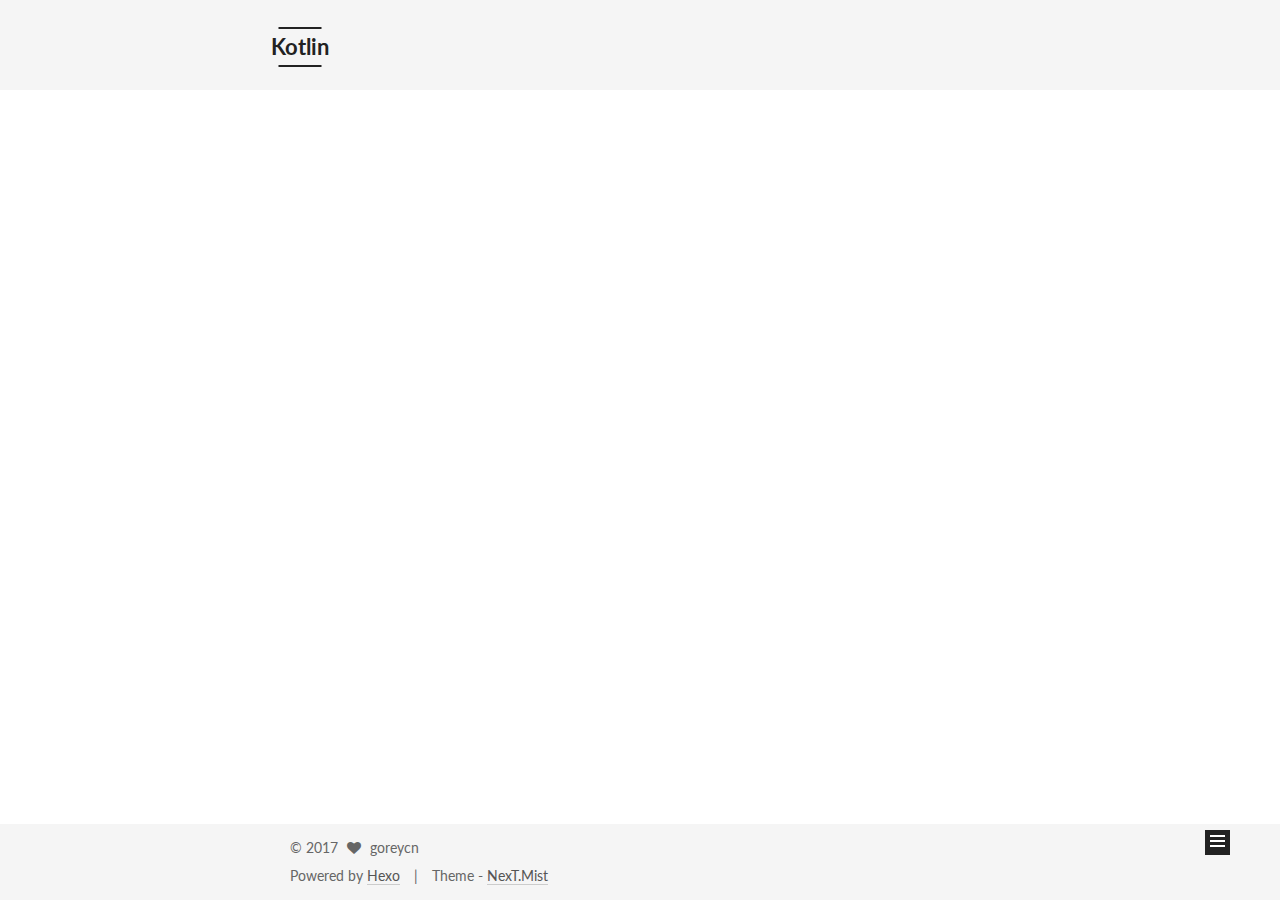
==== commit 5a895fad: "Site updated: 2017-02-06 13:07:13" ====
--- a/index.html
+++ b/index.html
@@ -231,7 +231,7 @@
   
 
   <article class="post post-type-normal " itemscope itemtype="http://schema.org/Article">
-  <link itemprop="mainEntityOfPage" href="http://www.kotlin.me/2017/02/06/hello-world/">
+  <link itemprop="mainEntityOfPage" href="http://www.kotlin.me/2017/02/06/环境/">
 
   <span style="display:none" itemprop="author" itemscope itemtype="http://schema.org/Person">
     <meta itemprop="name" content="goreycn">
@@ -256,8 +256,8 @@
             
               
                 
-                <a class="post-title-link" href="/2017/02/06/hello-world/" itemprop="url">
-                  Hello World
+                <a class="post-title-link" href="/2017/02/06/环境/" itemprop="url">
+                  环境
                 </a>
               
             
@@ -273,7 +273,7 @@
               
                 <span class="post-meta-item-text">Posted on</span>
               
-              <time title="Post created" itemprop="dateCreated datePublished" datetime="2017-02-06T10:42:51+08:00">
+              <time title="Post created" itemprop="dateCreated datePublished" datetime="2017-02-06T12:41:13+08:00">
                 2017-02-06
               </time>
             
@@ -292,8 +292,8 @@
                 <span class="post-meta-item-icon">
                   <i class="fa fa-comment-o"></i>
                 </span>
-                <a href="/2017/02/06/hello-world/#comments" itemprop="discussionUrl">
-                  <span class="post-comments-count ds-thread-count" data-thread-key="2017/02/06/hello-world/" itemprop="commentCount"></span>
+                <a href="/2017/02/06/环境/#comments" itemprop="discussionUrl">
+                  <span class="post-comments-count ds-thread-count" data-thread-key="2017/02/06/环境/" itemprop="commentCount"></span>
                 </a>
               </span>
             
@@ -303,6 +303,17 @@
 
           
           
+             <span id="/2017/02/06/环境/" class="leancloud_visitors" data-flag-title="环境">
+               <span class="post-meta-divider">|</span>
+               <span class="post-meta-item-icon">
+                 <i class="fa fa-eye"></i>
+               </span>
+               
+                 <span class="post-meta-item-text">Visitors </span>
+               
+                 <span class="leancloud-visitors-count"></span>
+             </span>
+          
 
           
 
@@ -320,18 +331,14 @@
 
       
         
-          
-            <p>Welcome to <a href="https://hexo.io/" target="_blank" rel="external">Hexo</a>! This is your very first post. Check <a href="https://hexo.io/docs/" target="_blank" rel="external">documentation</a> for more info. If you get any problems when using Hexo, you can find the answer in <a href="https://hexo.io/docs/troubleshooting.html" target="_blank" rel="external">troubleshooting</a> or you can ask me on <a href="https://github.com/hexojs/hexo/issues" target="_blank" rel="external">GitHub</a>.</p>
-<h2 id="Quick-Start"><a href="#Quick-Start" class="headerlink" title="Quick Start"></a>Quick Start</h2><h3 id="Create-a-new-post"><a href="#Create-a-new-post" class="headerlink" title="Create a new post"></a>Create a new post</h3><figure class="highlight bash"><table><tr><td class="gutter"><pre><div class="line">1</div></pre></td><td class="code"><pre><div class="line">$ hexo new <span class="string">"My New Post"</span></div></pre></td></tr></table></figure>
-<p>More info: <a href="https://hexo.io/docs/writing.html" target="_blank" rel="external">Writing</a></p>
-<h3 id="Run-server"><a href="#Run-server" class="headerlink" title="Run server"></a>Run server</h3><figure class="highlight bash"><table><tr><td class="gutter"><pre><div class="line">1</div></pre></td><td class="code"><pre><div class="line">$ hexo server</div></pre></td></tr></table></figure>
-<p>More info: <a href="https://hexo.io/docs/server.html" target="_blank" rel="external">Server</a></p>
-<h3 id="Generate-static-files"><a href="#Generate-static-files" class="headerlink" title="Generate static files"></a>Generate static files</h3><figure class="highlight bash"><table><tr><td class="gutter"><pre><div class="line">1</div></pre></td><td class="code"><pre><div class="line">$ hexo generate</div></pre></td></tr></table></figure>
-<p>More info: <a href="https://hexo.io/docs/generating.html" target="_blank" rel="external">Generating</a></p>
-<h3 id="Deploy-to-remote-sites"><a href="#Deploy-to-remote-sites" class="headerlink" title="Deploy to remote sites"></a>Deploy to remote sites</h3><figure class="highlight bash"><table><tr><td class="gutter"><pre><div class="line">1</div></pre></td><td class="code"><pre><div class="line">$ hexo deploy</div></pre></td></tr></table></figure>
-<p>More info: <a href="https://hexo.io/docs/deployment.html" target="_blank" rel="external">Deployment</a></p>
-
-          
+          <h1 id="github-io-hexo-next-个人博客搭建"><a href="#github-io-hexo-next-个人博客搭建" class="headerlink" title="github.io hexo next 个人博客搭建"></a>github.io hexo next 个人博客搭建</h1>
+          <!--noindex-->
+          <div class="post-button text-center">
+            <a class="btn" href="/2017/02/06/环境/#more" rel="contents">
+              Read more &raquo;
+            </a>
+          </div>
+          <!--/noindex-->
         
       
     </div>
@@ -583,6 +590,113 @@
   
 
   
+  <script src="https://cdn1.lncld.net/static/js/av-core-mini-0.6.1.js"></script>
+  <script>AV.initialize("z9s33w7oExzfkr0Gh7teQ4D1-gzGzoHsz", "R3HSNw9sUaubdgdjkfNE9yyV");</script>
+  <script>
+    function showTime(Counter) {
+      var query = new AV.Query(Counter);
+      var entries = [];
+      var $visitors = $(".leancloud_visitors");
+
+      $visitors.each(function () {
+        entries.push( $(this).attr("id").trim() );
+      });
+
+      query.containedIn('url', entries);
+      query.find()
+        .done(function (results) {
+          var COUNT_CONTAINER_REF = '.leancloud-visitors-count';
+
+          if (results.length === 0) {
+            $visitors.find(COUNT_CONTAINER_REF).text(0);
+            return;
+          }
+
+          for (var i = 0; i < results.length; i++) {
+            var item = results[i];
+            var url = item.get('url');
+            var time = item.get('time');
+            var element = document.getElementById(url);
+
+            $(element).find(COUNT_CONTAINER_REF).text(time);
+          }
+          for(var i = 0; i < entries.length; i++) {
+            var url = entries[i];
+            var element = document.getElementById(url);
+            var countSpan = $(element).find(COUNT_CONTAINER_REF);
+            if( countSpan.text() == '') {
+              countSpan.text(0);
+            }
+          }
+        })
+        .fail(function (object, error) {
+          console.log("Error: " + error.code + " " + error.message);
+        });
+    }
+
+    function addCount(Counter) {
+      var $visitors = $(".leancloud_visitors");
+      var url = $visitors.attr('id').trim();
+      var title = $visitors.attr('data-flag-title').trim();
+      var query = new AV.Query(Counter);
+
+      query.equalTo("url", url);
+      query.find({
+        success: function(results) {
+          if (results.length > 0) {
+            var counter = results[0];
+            counter.fetchWhenSave(true);
+            counter.increment("time");
+            counter.save(null, {
+              success: function(counter) {
+                var $element = $(document.getElementById(url));
+                $element.find('.leancloud-visitors-count').text(counter.get('time'));
+              },
+              error: function(counter, error) {
+                console.log('Failed to save Visitor num, with error message: ' + error.message);
+              }
+            });
+          } else {
+            var newcounter = new Counter();
+            /* Set ACL */
+            var acl = new AV.ACL();
+            acl.setPublicReadAccess(true);
+            acl.setPublicWriteAccess(true);
+            newcounter.setACL(acl);
+            /* End Set ACL */
+            newcounter.set("title", title);
+            newcounter.set("url", url);
+            newcounter.set("time", 1);
+            newcounter.save(null, {
+              success: function(newcounter) {
+                var $element = $(document.getElementById(url));
+                $element.find('.leancloud-visitors-count').text(newcounter.get('time'));
+              },
+              error: function(newcounter, error) {
+                console.log('Failed to create');
+              }
+            });
+          }
+        },
+        error: function(error) {
+          console.log('Error:' + error.code + " " + error.message);
+        }
+      });
+    }
+
+    $(function() {
+      var Counter = AV.Object.extend("Counter");
+      if ($('.leancloud_visitors').length == 1) {
+        addCount(Counter);
+      } else if ($('.post-title-link').length > 1) {
+        showTime(Counter);
+      }
+    });
+  </script>
+
+
+
+  
 
   
 
--- a/css/main.css
+++ b/css/main.css
@@ -226,51 +226,51 @@
   margin: 20px 0 15px;
 }
 h1 {
+  font-size: 24px;
+}
+@media (max-width: 767px) {
+  h1 {
+    font-size: 20px;
+  }
+}
+h2 {
   font-size: 22px;
 }
 @media (max-width: 767px) {
-  h1 {
+  h2 {
     font-size: 18px;
   }
 }
-h2 {
+h3 {
   font-size: 20px;
 }
 @media (max-width: 767px) {
-  h2 {
+  h3 {
     font-size: 16px;
   }
 }
-h3 {
+h4 {
   font-size: 18px;
 }
 @media (max-width: 767px) {
-  h3 {
+  h4 {
     font-size: 14px;
   }
 }
-h4 {
+h5 {
   font-size: 16px;
 }
 @media (max-width: 767px) {
-  h4 {
+  h5 {
     font-size: 12px;
   }
 }
-h5 {
+h6 {
   font-size: 14px;
 }
 @media (max-width: 767px) {
-  h5 {
+  h6 {
     font-size: 10px;
-  }
-}
-h6 {
-  font-size: 12px;
-}
-@media (max-width: 767px) {
-  h6 {
-    font-size: 8px;
   }
 }
 p {
@@ -989,7 +989,7 @@
 }
 .site-meta {
   margin: 0;
-  text-align: center;
+  text-align: left;
 }
 @media (max-width: 767px) {
   .site-meta {
@@ -1000,12 +1000,12 @@
   position: relative;
   display: inline-block;
   padding: 0 40px;
-  color: #fff;
+  color: #222;
   background: #222;
   border-bottom: none;
 }
 .brand:hover {
-  color: #fff;
+  color: #222;
 }
 .logo {
   display: inline-block;
@@ -1219,7 +1219,7 @@
 .posts-collapse {
   position: relative;
   z-index: 1010;
-  margin-left: 55px;
+  margin-left: 0;
 }
 .posts-collapse::after {
   content: " ";
@@ -1423,9 +1423,9 @@
   margin-top: 50px;
 }
 .post-more-link .btn {
-  color: #fff;
+  color: #555;
   font-size: 14px;
-  background: #222;
+  background: transparent;
   border-radius: 0;
   line-height: 2;
   margin: 0 4px 8px 4px;
@@ -1685,7 +1685,7 @@
   width: 4px;
   height: 4px;
   border-radius: 50%;
-  background: #912014;
+  background: #6bf1ff;
 }
 .links-of-blogroll {
   font-size: 13px;
@@ -2432,78 +2432,319 @@
 .page-post-detail .comments {
   overflow: hidden;
 }
-@media (max-width: 767px) {
-  .header-inner,
-  .container .main-inner,
+h1,
+h2,
+h3,
+h4,
+h5,
+h6 {
+  margin: 20px 0 10px;
+}
+p {
+  margin: 0 0 25px 0;
+}
+a {
+  border-bottom-color: #ccc;
+}
+hr {
+  margin: 20px 0;
+  height: 2px;
+}
+.main-inner {
+  margin-top: 80px;
+}
+.header {
+  background: #f5f5f5;
+}
+.header-inner {
+  padding: 25px 0 20px;
+}
+.header-inner:before,
+.header-inner:after {
+  content: " ";
+  display: table;
+}
+.header-inner:after {
+  clear: both;
+}
+@media (max-width: 767px) {
+  .header-inner {
+    width: auto;
+    margin-bottom: 50px;
+    padding: 10px;
+  }
+}
+.site-meta {
+  float: left;
+  margin-left: -20px;
+  line-height: normal;
+}
+@media (max-width: 767px) {
+  .site-meta {
+    margin-left: 10px;
+  }
+}
+.site-meta .brand {
+  padding: 2px 1px;
+  background: none;
+}
+@media (max-width: 767px) {
+  .site-meta .brand {
+    display: block;
+  }
+}
+.site-meta .logo {
+  display: none;
+}
+.site-meta .site-title {
+  font-size: 22px;
+  font-weight: bolder;
+}
+@media (max-width: 767px) {
+  .site-meta .site-title {
+    line-height: 34px;
+  }
+}
+.logo-line-before,
+.logo-line-after {
+  display: block;
+  overflow: hidden;
+  margin: 0 auto;
+  width: 75%;
+}
+@media (max-width: 767px) {
+  .logo-line-before,
+  .logo-line-after {
+    display: none;
+  }
+}
+.logo-line-before i,
+.logo-line-after i {
+  position: relative;
+  display: block;
+  height: 2px;
+  background: #222;
+}
+@media (max-width: 767px) {
+  .logo-line-before i,
+  .logo-line-after i {
+    height: 3px;
+  }
+}
+.use-motion .logo-line-before i {
+  left: -100%;
+}
+.use-motion .logo-line-after i {
+  right: -100%;
+}
+.site-subtitle {
+  display: none;
+}
+.site-nav-toggle {
+  position: static;
+  float: right;
+}
+.menu {
+  float: right;
+  margin: 8px 0 0 0;
+}
+@media (max-width: 767px) {
+  .menu {
+    margin: 20px 0 0 0;
+    padding: 0;
+  }
+}
+.menu br {
+  display: none;
+}
+.menu .menu-item {
+  margin: 0;
+}
+@media (max-width: 767px) {
+  .menu .menu-item {
+    display: block;
+  }
+}
+.menu .menu-item a {
+  padding: 0 10px;
+  background: none;
+  border: none;
+  border-radius: 2px;
+  transition-property: background;
+}
+@media (max-width: 767px) {
+  .menu .menu-item a {
+    text-align: left;
+  }
+}
+.menu .menu-item a:hover {
+  background: #e1e1e1;
+}
+.menu a::before {
+  display: none;
+}
+@media (max-width: 767px) {
+  .menu a::before {
+    display: block;
+  }
+}
+@media (max-width: 767px) {
+  .menu {
+    float: none;
+  }
+}
+.site-search form {
+  display: none;
+}
+.posts-expand {
+  padding-top: 0;
+}
+.posts-expand .post-title,
+.posts-expand .post-meta {
+  text-align: left;
+}
+@media (max-width: 767px) {
+  .posts-expand .post-title,
+  .posts-expand .post-meta {
+    text-align: center;
+  }
+}
+.posts-expand .post-eof {
+  display: none;
+}
+.posts-expand .post {
+  margin-top: 120px;
+}
+.posts-expand .post:first-child {
+  margin-top: 0;
+}
+.posts-expand .post-meta {
+  margin-top: 5px;
+  margin-bottom: 20px;
+}
+.posts-expand .post-title {
+  position: relative;
+  font-size: 26px;
+  font-weight: 400;
+}
+@media (max-width: 767px) {
+  .posts-expand .post-title {
+    font-size: 20px;
+  }
+}
+@media (min-width: 1600px) {
+  .posts-expand .post-title {
+    font-size: 26px;
+  }
+}
+.posts-expand .post-title:hover:before {
+  background: #222;
+}
+.posts-expand .post-body img {
+  margin: 0;
+}
+.posts-expand .post-tags {
+  text-align: left;
+}
+.posts-expand .post-tags a {
+  padding: 1px 5px;
+  background: #f5f5f5;
+  border-bottom: none;
+}
+.posts-expand .post-tags a:hover {
+  background: #ccc;
+}
+.posts-expand .post-nav {
+  margin-top: 40px;
+}
+.post-button {
+  margin-top: 20px;
+  text-align: left;
+}
+.post-button a {
+  margin: 0 8px 8px 0 !important;
+  padding: 0;
+  font-size: 14px;
+  color: #666;
+  background: none;
+  border: none;
+  border-bottom: 2px solid #666;
+  transition-property: border;
+}
+@media (max-width: 767px) {
+  .post-button a {
+    font-size: 12px;
+  }
+}
+@media (min-width: 1600px) {
+  .post-button a {
+    font-size: 16px;
+  }
+}
+.post-button a:hover {
+  border-bottom-color: #222;
+}
+.links-of-blogroll-inline .links-of-blogroll-item {
+  display: inline-block;
+}
+.btn {
+  padding: 0 10px;
+  border-width: 2px;
+  border-radius: 0;
+}
+.headband {
+  display: none;
+}
+.site-search {
+  position: relative;
+  float: right;
+  margin-top: 5px;
+  padding-top: 3px;
+}
+@media (max-width: 767px) {
+  .site-search {
+    float: none;
+    padding: 0 10px;
+  }
+}
+@media (max-width: 767px) {
+  .container .main-inner {
+    width: auto;
+  }
+}
+.page-post-detail .post-title,
+.page-post-detail .post-meta {
+  text-align: center;
+}
+.page-post-detail .post-title:before {
+  display: none;
+}
+.page-post-detail .post-meta {
+  margin-bottom: 60px;
+}
+.pagination {
+  margin: 120px 0 0;
+  text-align: left;
+}
+@media (max-width: 767px) {
+  .pagination {
+    margin: 80px 10px 0;
+    text-align: center;
+  }
+}
+.footer {
+  margin-top: 80px;
+  padding: 10px 0;
+  background: #f5f5f5;
+  color: #666;
+}
+.footer-inner {
+  margin: 0 auto;
+  text-align: left;
+}
+@media (max-width: 767px) {
   .footer-inner {
     width: auto;
-  }
-}
-embed {
-  display: block;
-  margin: 0px auto 25px auto;
-}
-.custom-logo .site-meta-headline {
-  text-align: center;
-}
-.custom-logo .brand {
-  background: none;
-}
-.custom-logo .site-title {
-  margin: 10px auto 0;
-  font-size: 24px;
-  color: #222;
-}
-.custom-logo .site-title a {
-  border: none;
-}
-.custom-logo-image {
-  margin: 0 auto;
-  padding: 5px;
-  max-width: 150px;
-  background: #fff;
-}
-@media (max-width: 767px) {
-  .site-nav {
-    position: absolute;
-    left: 0;
-    top: 52px;
-    margin: 0;
-    width: 100%;
-    padding: 0;
-    background: #fff;
-    border-bottom: 1px solid #ddd;
-    z-index: 1;
-  }
-}
-@media (max-width: 767px) {
-  .menu {
-    text-align: left;
-  }
-}
-@media (max-width: 767px) {
-  .menu .menu-item {
-    display: block;
-    margin: 0 10px;
-    vertical-align: top;
-  }
-}
-@media (max-width: 767px) {
-  .menu .menu-item br {
-    display: none;
-  }
-}
-@media (max-width: 767px) {
-  .menu .menu-item a {
-    padding: 5px 10px;
-  }
-}
-.menu .menu-item .fa {
-  margin-right: 0;
-}
-.site-search form {
-  display: none;
-}
-.links-of-blogroll-inline .links-of-blogroll-item {
-  display: inline-block;
-}
+    text-align: center;
+  }
+}
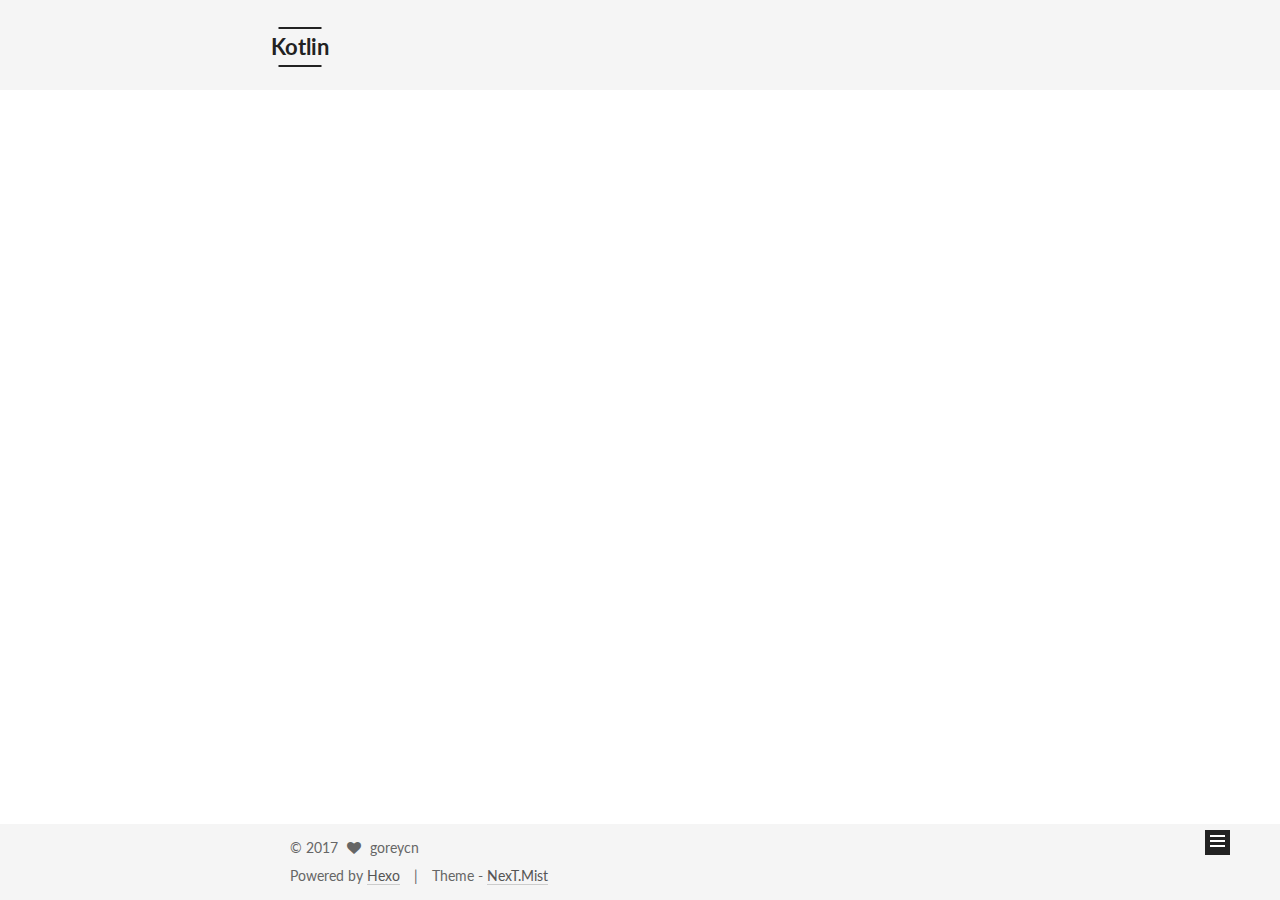
==== commit 522a6da2: "Site updated: 2017-02-06 15:22:50" ====
--- a/index.html
+++ b/index.html
@@ -193,12 +193,42 @@
         </li>
       
         
+        <li class="menu-item menu-item-categories">
+          <a href="/categories" rel="section">
+            
+              <i class="menu-item-icon fa fa-fw fa-th"></i> <br />
+            
+            Categories
+          </a>
+        </li>
+      
+        
+        <li class="menu-item menu-item-about">
+          <a href="/about" rel="section">
+            
+              <i class="menu-item-icon fa fa-fw fa-user"></i> <br />
+            
+            About
+          </a>
+        </li>
+      
+        
         <li class="menu-item menu-item-archives">
           <a href="/archives" rel="section">
             
               <i class="menu-item-icon fa fa-fw fa-archive"></i> <br />
             
             Archives
+          </a>
+        </li>
+      
+        
+        <li class="menu-item menu-item-tags">
+          <a href="/tags" rel="section">
+            
+              <i class="menu-item-icon fa fa-fw fa-tags"></i> <br />
+            
+            Tags
           </a>
         </li>
       
@@ -418,12 +448,39 @@
           
 
           
+            <div class="site-state-item site-state-tags">
+              <a href="/tags">
+                <span class="site-state-item-count">1</span>
+                <span class="site-state-item-name">tags</span>
+              </a>
+            </div>
+          
 
         </nav>
 
         
 
         <div class="links-of-author motion-element">
+          
+            
+              <span class="links-of-author-item">
+                <a href="https://github.com/goreycn" target="_blank" title="GitHub">
+                  
+                    <i class="fa fa-fw fa-github"></i>
+                  
+                  GitHub
+                </a>
+              </span>
+            
+              <span class="links-of-author-item">
+                <a href="http://weibo.com/goreycn" target="_blank" title="Weibo">
+                  
+                    <i class="fa fa-fw fa-weibo"></i>
+                  
+                  Weibo
+                </a>
+              </span>
+            
           
         </div>
 
--- a/css/main.css
+++ b/css/main.css
@@ -1685,7 +1685,7 @@
   width: 4px;
   height: 4px;
   border-radius: 50%;
-  background: #6bf1ff;
+  background: #be0d78;
 }
 .links-of-blogroll {
   font-size: 13px;
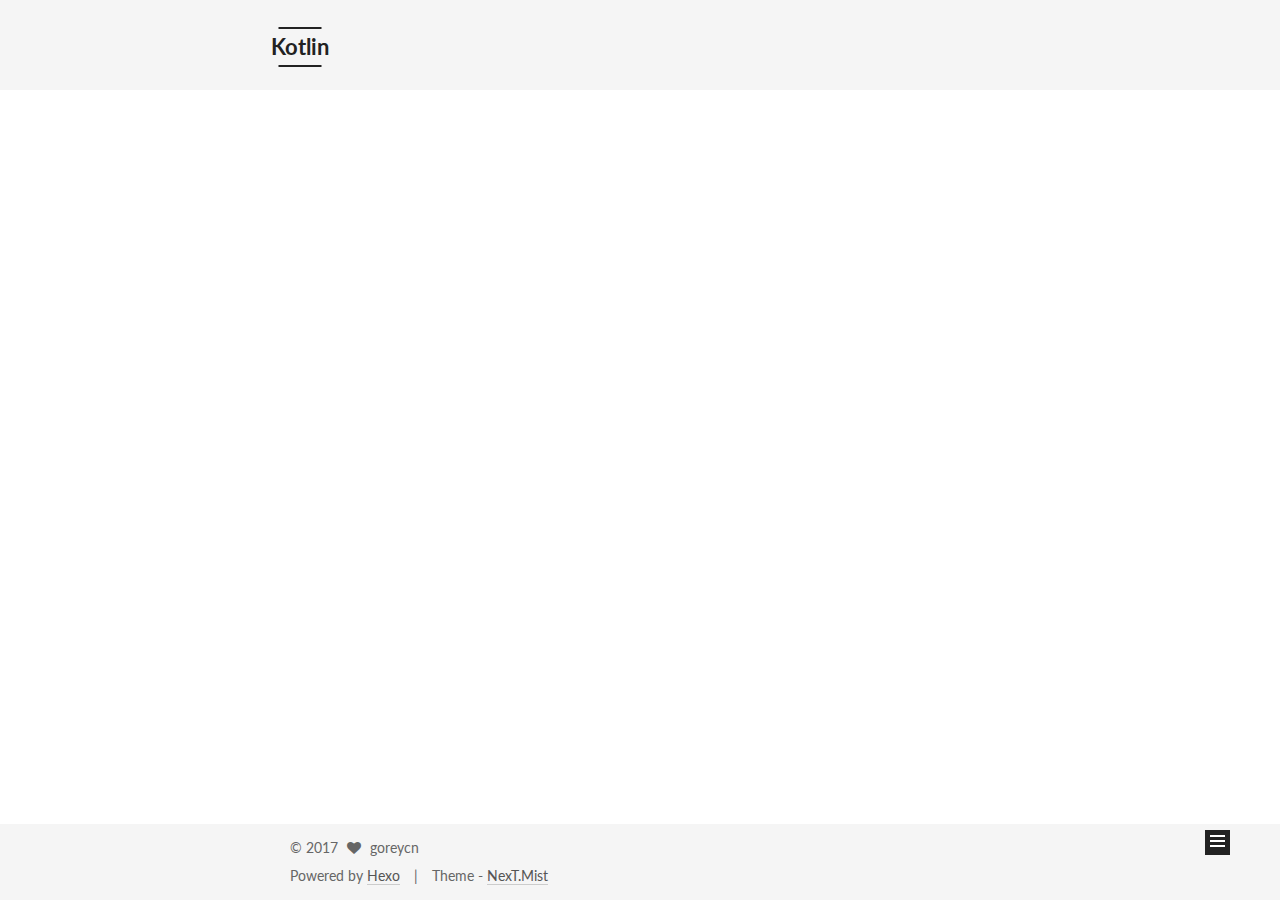
==== commit 2da769c4: "Site updated: 2017-02-06 15:35:36" ====
--- a/index.html
+++ b/index.html
@@ -105,8 +105,8 @@
     fancybox: true,
     motion: true,
     duoshuo: {
-      userId: '0',
-      author: 'Author'
+      userId: '6383832221509223000',
+      author: 'Master'
     },
     algolia: {
       applicationID: '',
@@ -199,16 +199,6 @@
               <i class="menu-item-icon fa fa-fw fa-th"></i> <br />
             
             Categories
-          </a>
-        </li>
-      
-        
-        <li class="menu-item menu-item-about">
-          <a href="/about" rel="section">
-            
-              <i class="menu-item-icon fa fa-fw fa-user"></i> <br />
-            
-            About
           </a>
         </li>
       
@@ -622,6 +612,10 @@
   </script>
 
   
+    
+      
+      <script src="/lib/ua-parser-js/dist/ua-parser.min.js?v=0.7.9"></script>
+      <script src="/js/src/hook-duoshuo.js?v=5.1.0"></script>
     
     
     <script src="/lib/ua-parser-js/dist/ua-parser.min.js?v=0.7.9"></script>
--- a/css/main.css
+++ b/css/main.css
@@ -1685,7 +1685,7 @@
   width: 4px;
   height: 4px;
   border-radius: 50%;
-  background: #be0d78;
+  background: #053ba8;
 }
 .links-of-blogroll {
   font-size: 13px;
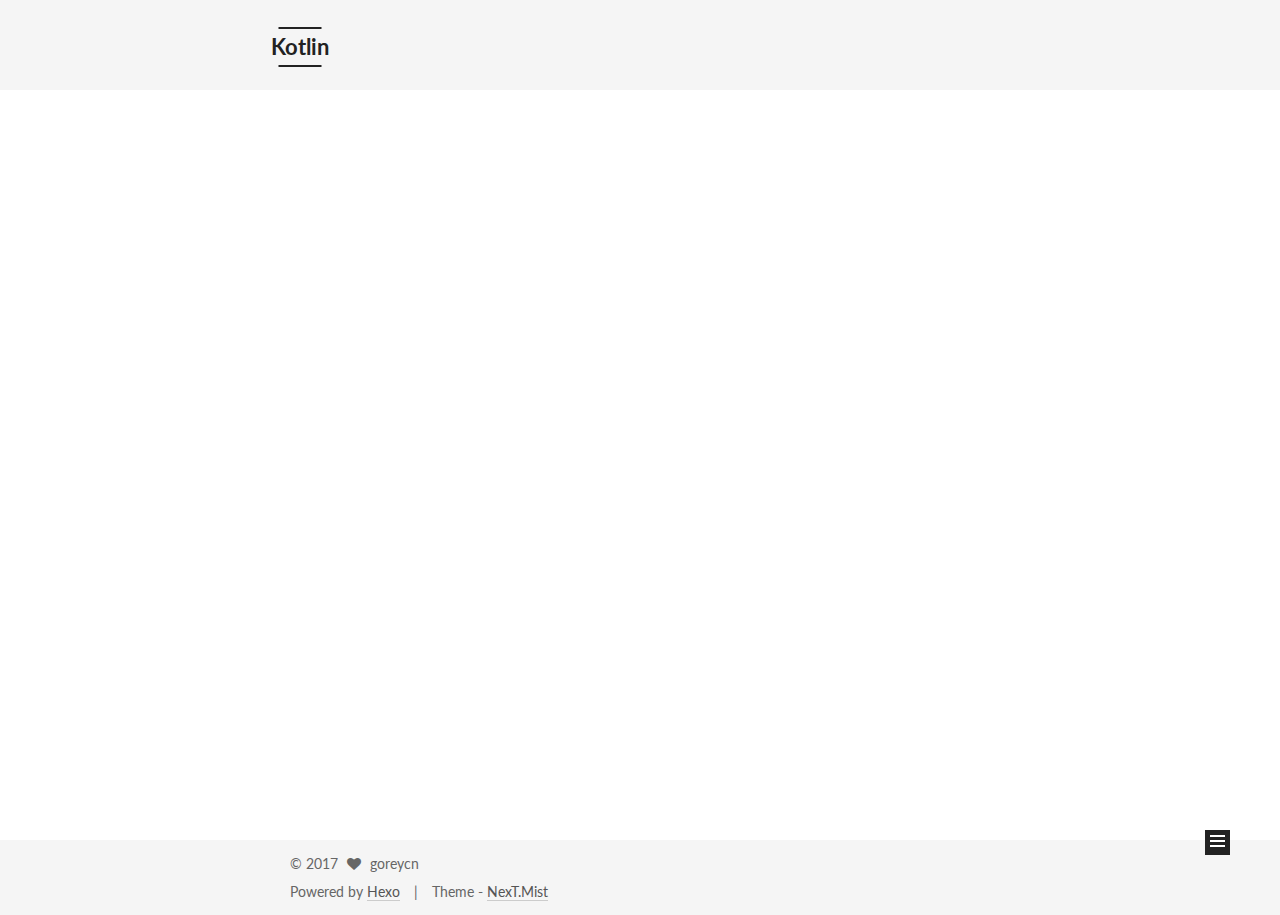
==== commit 3f89a3d3: "Site updated: 2017-02-07 10:34:50" ====
--- a/index.html
+++ b/index.html
@@ -251,6 +251,155 @@
   
 
   <article class="post post-type-normal " itemscope itemtype="http://schema.org/Article">
+  <link itemprop="mainEntityOfPage" href="http://www.kotlin.me/2017/02/07/nginx-proxy-pass-使用笔记/">
+
+  <span style="display:none" itemprop="author" itemscope itemtype="http://schema.org/Person">
+    <meta itemprop="name" content="goreycn">
+    <meta itemprop="description" content="">
+    <meta itemprop="image" content="/uploads/avatar.jpg">
+  </span>
+
+  <span style="display:none" itemprop="publisher" itemscope itemtype="http://schema.org/Organization">
+    <meta itemprop="name" content="Kotlin">
+    <span style="display:none" itemprop="logo" itemscope itemtype="http://schema.org/ImageObject">
+      <img style="display:none;" itemprop="url image" alt="Kotlin" src="">
+    </span>
+  </span>
+
+    
+      <header class="post-header">
+
+        
+        
+          <h1 class="post-title" itemprop="name headline">
+            
+            
+              
+                
+                <a class="post-title-link" href="/2017/02/07/nginx-proxy-pass-使用笔记/" itemprop="url">
+                  nginx proxy_pass 使用笔记
+                </a>
+              
+            
+          </h1>
+        
+
+        <div class="post-meta">
+          <span class="post-time">
+            
+              <span class="post-meta-item-icon">
+                <i class="fa fa-calendar-o"></i>
+              </span>
+              
+                <span class="post-meta-item-text">Posted on</span>
+              
+              <time title="Post created" itemprop="dateCreated datePublished" datetime="2017-02-07T10:21:33+08:00">
+                2017-02-07
+              </time>
+            
+
+            
+
+            
+          </span>
+
+          
+
+          
+            
+              <span class="post-comments-count">
+                <span class="post-meta-divider">|</span>
+                <span class="post-meta-item-icon">
+                  <i class="fa fa-comment-o"></i>
+                </span>
+                <a href="/2017/02/07/nginx-proxy-pass-使用笔记/#comments" itemprop="discussionUrl">
+                  <span class="post-comments-count ds-thread-count" data-thread-key="2017/02/07/nginx-proxy-pass-使用笔记/" itemprop="commentCount"></span>
+                </a>
+              </span>
+            
+          
+
+          
+
+          
+          
+             <span id="/2017/02/07/nginx-proxy-pass-使用笔记/" class="leancloud_visitors" data-flag-title="nginx proxy_pass 使用笔记">
+               <span class="post-meta-divider">|</span>
+               <span class="post-meta-item-icon">
+                 <i class="fa fa-eye"></i>
+               </span>
+               
+                 <span class="post-meta-item-text">Visitors </span>
+               
+                 <span class="leancloud-visitors-count"></span>
+             </span>
+          
+
+          
+
+          
+
+        </div>
+      </header>
+    
+
+
+    <div class="post-body" itemprop="articleBody">
+
+      
+      
+
+      
+        
+          <p><code>proxy_pass</code> 反向代理使用笔记</p>
+<ul>
+<li>反向代理到的服务,必须是公网同样可以访问的服务</li>
+<li>反向代理后,发现源码里的服务器地址, 还是原来的IP, 会造成跨域问题</li>
+<li>解决跨域方法:</li>
+</ul>
+          <!--noindex-->
+          <div class="post-button text-center">
+            <a class="btn" href="/2017/02/07/nginx-proxy-pass-使用笔记/#more" rel="contents">
+              Read more &raquo;
+            </a>
+          </div>
+          <!--/noindex-->
+        
+      
+    </div>
+
+    <div>
+      
+    </div>
+
+    <div>
+      
+    </div>
+
+
+    <footer class="post-footer">
+      
+
+      
+
+      
+      
+        <div class="post-eof"></div>
+      
+    </footer>
+  </article>
+
+
+    
+      
+
+  
+
+  
+  
+  
+
+  <article class="post post-type-normal " itemscope itemtype="http://schema.org/Article">
   <link itemprop="mainEntityOfPage" href="http://www.kotlin.me/2017/02/06/环境/">
 
   <span style="display:none" itemprop="author" itemscope itemtype="http://schema.org/Person">
@@ -429,7 +578,7 @@
           
             <div class="site-state-item site-state-posts">
               <a href="/archives">
-                <span class="site-state-item-count">1</span>
+                <span class="site-state-item-count">2</span>
                 <span class="site-state-item-name">posts</span>
               </a>
             </div>
@@ -440,7 +589,7 @@
           
             <div class="site-state-item site-state-tags">
               <a href="/tags">
-                <span class="site-state-item-count">1</span>
+                <span class="site-state-item-count">2</span>
                 <span class="site-state-item-name">tags</span>
               </a>
             </div>
--- a/css/main.css
+++ b/css/main.css
@@ -1685,7 +1685,7 @@
   width: 4px;
   height: 4px;
   border-radius: 50%;
-  background: #053ba8;
+  background: #2a149a;
 }
 .links-of-blogroll {
   font-size: 13px;
